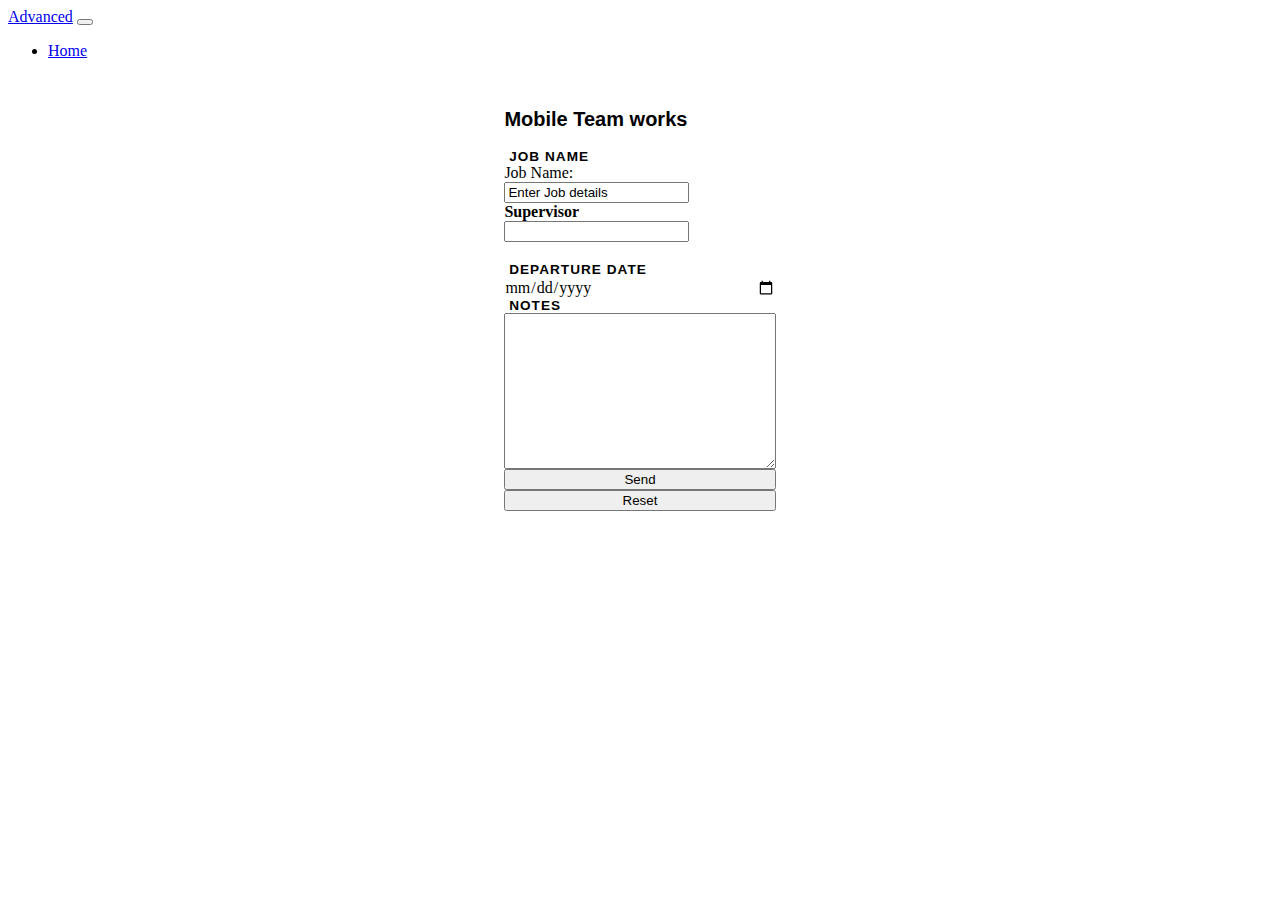
==== index.html @ d666b47c "add initial commit" ====
<!DOCTYPE html>
<html lang="en">
<head>
    <meta charset="UTF-8">
    <meta name="viewport" content="width=device-width, initial-scale=1.0">
    <title>ADVANCED <U>STORE MANEGMENT</U></title>
    <link href="https://cdnjs.cloudflare.com/ajax/libs/font-awesome/6.4.2/css/all.min.css" ></link>
	<script src="https://ajax.googleapis.com/ajax/libs/jquery/3.6.4/jquery.min.js"></script>
  <link href="https://cdn.jsdelivr.net/npm/bootstrap@5.3.1/dist/css/bootstrap.min.css" rel="stylesheet" integrity="sha384-4bw+/aepP/YC94hEpVNVgiZdgIC5+VKNBQNGCHeKRQN+PtmoHDEXuppvnDJzQIu9" crossorigin="anonymous">
  
  <script src="https://cdn.jsdelivr.net/npm/bootstrap@5.3.1/dist/js/bootstrap.bundle.min.js" integrity="sha384-HwwvtgBNo3bZJJLYd8oVXjrBZt8cqVSpeBNS5n7C8IVInixGAoxmnlMuBnhbgrkm" crossorigin="anonymous"></script>

</head>
<style>
:root {
  --color-primary: var(--yellow-400);
  --color-primary-dark: var(--yellow-700);
  --color-primary-light: var(--yellow-100);
  --color-primary-xlight: #FEF9EC;
  
  --color-secondary: var(--orange-400);
  --color-secondary-dark: var(--orange-700);
  --color-secondary-light: var(--orange-100);
  
  --border-width: 2px;
}

.hidden {
  position: absolute;
  visibility: hidden;
}

.content-container {
  display: grid;
  gap: var(--spacing-xl);
  grid-template-columns: repeat(2, max-content);
  place-content: center;
  grid-auto-flow: dense;
/*   transform: rotate3d(1, 1, 1, -45deg); */
/*   scale: 1.2 1.1; */
}

@media screen and (max-width: 900px) {
  .content-container {
    grid-template-columns: 1fr;
    padding: var(--spacing-lg);
  }
  
  .card {
    width: 100%;
  }
  
  .card.mobile-order-3 {
    order: 3;
  }
}

.content-container > * {
  grid-row: span var(--row-span, 1);
}

.frame {
  position: relative;
  overflow: hidden;
}

.frame__bg {
  position: absolute;
  top: -31%;
  left: -25%;
  rotate: -10deg;
  fill: var(--color-primary-light);
  filter: url(#rounded) drop-shadow(1005px 0 0 var(--color-primary-light)) blur(0.5px);
  opacity: 0.15;
}

@media screen and (max-width: 900px) {
  .frame__bg {
    scale: 0.5;
    left: -150%;
    top: -95%;
  }
}

h1 {
  font-family: "Barlow Semi Condensed", sans-serif;
  font-weight: 800;
  font-style: italic;
  text-transform: uppercase;
  color: var(--title-color);
  text-shadow: 0.025em 0.025em 0 var(--color-primary), 0.05em 0.05em 2px var(--color-primary-light);
  letter-spacing: 0.1rem;
  transform: skewY(-10deg);
  font-size: clamp(4rem,7vw,800%);
  padding-top: var(--spacing-xl);
  margin-bottom: var(--spacing-xl);
  filter: url("#rounded");
}

@media screen and (max-width: 900px) {
  h1 {
    padding-top: 0;
    line-height: 1;
  }
}

.card {
  --dot-size: 2px;
  --dot-space: var(--spacing-lg);
  
  background:
		linear-gradient(90deg, #fff calc(var(--dot-space) - var(--dot-size)), transparent 1%) center,
		linear-gradient(#fff calc(var(--dot-space) - var(--dot-size)), transparent 1%) center,
		var(--gray-100);
	background-size: var(--dot-space) var(--dot-space);
/*   box-shadow: -4px 3px 10px 2px rgba(0,0,0,0.2), -3px 3px 0 var(--gray-100), -4px 12px 20px rgba(0,0,0,0.2); */
}

.card__body {
  padding: var(--spacing-lg);
}

.icon-flag {
  margin-right: var(--spacing-xs);
  vertical-align: baseline;
  font-size: 120%;
  padding: var(--spacing-xs);
  border-radius: var(--border-radius-inner);
/*   background-color: var(--gray-100); */
  color: var(--color-primary);
  background-color: var(--color-primary-light);
  width: var(--spacing-xl);
  height: var(--spacing-xl);
  display: inline-flex;
  place-items: center;
  place-content: center;
}


.icon-flag--blue {
  color: var(--blue-400) !important;
  background-color: var(--blue-100);
}

.icon-flag--purple {
  color: var(--purple-400) !important;
  background-color: var(--purple-100);
}

.icon-flag--red {
  color: var(--red-400) !important;
  background-color: var(--red-100);
}

.icon-flag--orange {
  color: var(--orange-400) !important;
  background-color: var(--orange-100);
}

.icon-flag--navy {
  color: var(--navy-400) !important;
  background-color: var(--navy-100);
}

.icon-flag--green {
  color: var(--green-400) !important;
  background-color: var(--green-100);
}

.icon-flag--yellow {
  color: var(--yellow-400) !important;
  background-color: var(--yellow-100);
}

.journal {
  display: flex;
  flex-direction: column;
  gap: var(--spacing-xl);
}

.journal-section {
  border: none;
  padding: 0;
  margin: 0;
  display: grid;
  gap: var(--spacing-lg);
}

.journal-section__label {
  font-family: "Inter", sans-serif;
  font-size: 1.25rem;
  display: flex;
  place-items: center;
  place-content: space-between;
  width: 100%;
  color: var(--text-color-dark);
  margin-bottom: var(--spacing-sm);
  padding: var(--spacing-md) 0;
  font-weight: bold;
}

.form-group {
  position: relative;
  display: flex;
  flex-direction: column;
  gap: var(--spacing-xs);
  padding-bottom: 0;
  border-radius: var(--border-radius-inner);
}

.form-group--currency::before {
  content: "\24";
  font-family: "Font Awesome 6 Pro";
  font-weight: bold;
  position: absolute;
  top: 0;
  bottom: 0;
  left: 0;
  aspect-ratio: 1/1;
  display: flex;
  place-items: center;
  place-content: center;
}

.form-group--currency .form-group__input {
  padding-left: var(--spacing-xl);
  text-align: right;
}

.form-group__label {
  font-family: "Barlow Semi Condensed", sans-serif;
  font-weight: 800;
  font-size: 85%;
  text-transform: uppercase; 
  letter-spacing: 0.075em;
  color: var(--text-color);
  padding-top: var(--spacing-sm);
}

.form-group__input {
  font-family: "Inter";
  font-size: 1rem;
  font-weight: 500;
  color: var(--text-color-dark);
  padding: var(--spacing-sm);
  width: 100%;
  background-color: var(--gray-100);
  border: none;
  border-bottom: var(--border);
  border-radius: var(--border-radius-inner) var(--border-radius-inner) 0 0;
}

::placeholder {
  color: var(--text-color-light);
  opacity: 1;
}

.form-group__input:hover {
  border-color: var(--gray-300);
}

.form-group__input:valid {
  background-color: transparent;
}

.form-group__input:focus {
  outline: none;
  border-color: var(--text-color);
}

.form-container {
  appearance: none;
  margin: 0;
  margin-top: var(--spacing-sm);
  padding: var(--spacing-sm);
  border: none;
  border-radius: var(--border-radius-inner);
  background-color: var(--gray-100);
}

.form-container__label {
  font-family: "Barlow Semi Condensed", sans-serif;
  font-weight: 800;
  font-size: 85%;
  text-transform: uppercase; 
  letter-spacing: 0.075em;
  color: var(--text-color);
  position: relative;
  translate: calc(var(--spacing-sm) * -1) calc(-50% - var(--spacing-xs));
  margin-top: var(--spacing-md)
}

.form-container__body {
  display: grid;
  gap: var(--spacing-lg);
  margin-top: calc(var(--spacing-md) * -1);
}

.flex {
  display: flex;
  gap: var(--spacing-md);
  list-style: none;
  margin: 0;
  padding: 0;
}

.flex--column {
  flex-direction: column;
}

.flex-grow {
  flex-grow: 1;
}

.table {
  width: 100%;
}

table {
   border-collapse: collapse;
}

.table th {
  font-family: "Barlow Semi Condensed", sans-serif;
  font-weight: 800;
  font-size: 85%;
  text-transform: uppercase; 
  letter-spacing: 0.075em;
  color: var(--text-color);
  text-align: left;
  padding: var(--spacing-xs) var(--spacing-sm);
  padding-bottom: 0;
}

.u-text-align-right {
  text-align: right !important;
}

.table td {
  font-family: "Inter", sans-serif;
  font-size: 1rem;
  font-weight: 500;
  color: var(--text-color);
  padding: var(--spacing-xs) var(--spacing-sm);
}

.table td:first-child {
  width: 40%;
}

.table input {
  width: 100%;
  min-width: 0;
}

.table tfoot th {
  font-family: "Inter", dans-serif;
  font-size: 1rem;
  font-weight: bold;
  font-style: normal;
  color: var(--text-color-dark);
  text-transform: none;
  letter-spacing: 0;
  padding: var(--spacing-sm);
}

.table tfoot td {
  font-weight: bold;
  color: var(--text-color-dark);
}

.table tfoot th,
.table tfoot td {
  border-top: var(--border);
  min-height: var(--spacing-xl);
}

@media screen and (max-width: 900px) {
  .table table {
    display: grid;
  }
  
  .table thead {
    display: none;
    visibility: hidden;
  }
  
  .table tbody {
    display: grid;
    gap: var(--spacing-lg);
  }
  
  .table tfoot {
    display: grid;
    margin-top: var(--spacing-lg);
  }
  
  .table tr {
    display: grid;
  }
  
  .table .table__mobile-header {
    width: 100% !important;
    font-family: "Barlow Semi Condensed", sans-serif;
    font-weight: 800;
    font-size: 85%;
    text-transform: uppercase; 
    letter-spacing: 0.075em;
    color: var(--text-color);
    text-align: left;
    padding: var(--spacing-xs) var(--spacing-sm);
    padding-bottom: 0;
  }
  
  .table td[data-mobile-label] {
    display: grid;
    grid-auto-flow: column;
    grid-auto-columns: 1fr;
    align-items: center;
  }
  
  .table td::before {
    content: attr(data-mobile-label);
  }
  
  .table tfoot td {
    border-top: none;
  }
  
  .table tfoot td::before {
    font-weight: normal;
  }
}

</style>
<body>

  <nav class="navbar navbar-expand-lg bg-light border-bottom border-body">
    <div class="container-fluid">
      <a class="navbar-brand" href="home.html">Advanced</a>
      <button class="navbar-toggler" type="button" data-bs-toggle="collapse" data-bs-target="#navbarScroll" aria-controls="navbarScroll" aria-expanded="false" aria-label="Toggle navigation">
        <span class="navbar-toggler-icon"></span>
      </button>
      <div class="collapse navbar-collapse" id="navbarScroll">
        <ul class="navbar-nav me-auto my-2 my-lg-0 navbar-nav-scroll" style="--bs-scroll-height: 100px;">
          <li class="nav-item">
            <a class="nav-link active" aria-current="page" href="home.html">Home</a>
          </li>
          
        
      </div>
    </div>
  </nav>
  
  
  <svg class="hidden">
  <defs>
    <filter id="rounded">
          <feGaussianBlur in="SourceGraphic" stdDeviation="0.75" result="blur"></feGaussianBlur>
          <feColorMatrix in="blur" mode="matrix" values="1 0 0 0 0  0 1 0 0 0  0 0 1 0 0  0 0 0 19 -9" result="goo"></feColorMatrix>
          <feComposite in="SourceGraphic" in2="goo" operator="atop"></feComposite>
        </filter>
  </defs>
</svg>

<header class="header">
  <div class="frame">
    <svg class="frame__bg" xmlns:dc="http://purl.org/dc/elements/1.1/" xmlns:cc="http://creativecommons.org/ns#" xmlns:rdf="http://www.w3.org/1999/02/22-rdf-syntax-ns#" xmlns:svg="http://www.w3.org/2000/svg" xmlns="http://www.w3.org/2000/svg" xmlns:sodipodi="http://sodipodi.sourceforge.net/DTD/sodipodi-0.dtd" xmlns:inkscape="http://www.inkscape.org/namespaces/inkscape" id="svg2" version="1.1" inkscape:version="0.91 r13725" width="1080" height="1080" viewBox="0 0 1080 1080" sodipodi:docname="Tire Tracks.svg" inkscape:export-filename="Tire Tracks.png" inkscape:export-xdpi="90" inkscape:export-ydpi="90">
  <metadata id="metadata8">
    <rdf:RDF>
      <cc:Work rdf:about="">
        <dc:format>image/svg+xml</dc:format>
        <dc:type rdf:resource="http://purl.org/dc/dcmitype/StillImage"/>
        <dc:title/>
      </cc:Work>
    </rdf:RDF>
  </metadata>
  <defs id="defs6"/>
  <sodipodi:namedview pagecolor="#ffffff" bordercolor="#666666" borderopacity="1" objecttolerance="10" gridtolerance="10" guidetolerance="10" inkscape:pageopacity="0" inkscape:pageshadow="2" inkscape:window-width="1366" inkscape:window-height="715" id="namedview4" showgrid="false" inkscape:zoom="0.52685185" inkscape:cx="540" inkscape:cy="540" inkscape:window-x="-8" inkscape:window-y="-8" inkscape:window-maximized="1" inkscape:current-layer="svg2"/>
 
   
    <ul class="tag-container">
        
      </ul>
    
  </div>
  <p class="lead-text lead-text--inverse" style="padding-top: var(--spacing-md);"><span class="icon scroll-symbol"></span></p>
</header>
<section class="content-container">
  
  <div class="card">
    <div class="card__body">
      <div class="journal">
        <fieldset class="journal-section">
          <legend class="journal-section__label">Mobile Team works</legend>
          <div class="form-group">
            <br>
            <label for="tripName" class="form-group__label">
              <i class="fa-duotone fa-notebook icon-flag"></i>
              Job Name
            </label>


            <form action="mailto:tsusantha1111@gmail.com" method="post" enctype="text/plain">
                Job Name:<br>
                <input   type="text" id="tripName" class="" value="" placeholder="Enter Job details" required><br>
                <b>Supervisor</b><br>
                <input type="text" name="mail"><br>
                <br>
                <label for="departDate" class="form-group__label">
                    <i class="fa-duotone fa-house-person-leave icon-flag"></i>
                    Departure Date
                  </label>
                  <input type="date" id="departDate" class="form-group__input" value="" required>
                </div>
                <div class="form-group">
                
                </div>
                <label for="notes" class="form-group__label ">
                    <i class="fa-duotone fa-pen-clip icon-flag"></i>
                    Notes
                  </label>
                  <textarea name="notes" id="notes" cols="30" rows="10" class="" required></textarea>

               
                <input type="submit" value="Send">
                <input type="reset" value="Reset">
                </form>
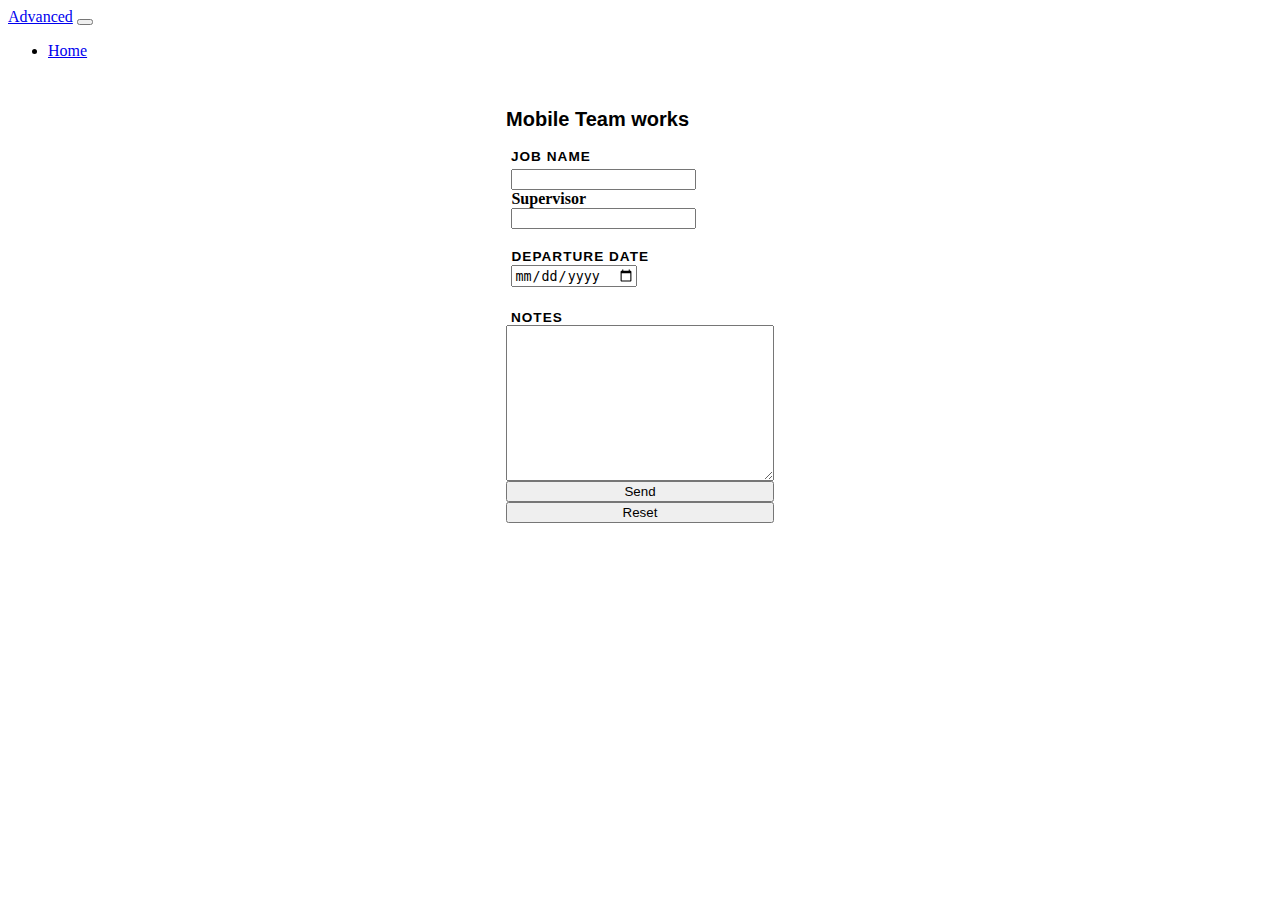
==== commit 4165f777: "add initial commit" ====
--- a/index.html
+++ b/index.html
@@ -432,6 +432,9 @@
   }
 }
 
+.form1{
+  padding: 2%;
+}
 </style>
 <body>
 
@@ -477,6 +480,9 @@
   </metadata>
   <defs id="defs6"/>
   <sodipodi:namedview pagecolor="#ffffff" bordercolor="#666666" borderopacity="1" objecttolerance="10" gridtolerance="10" guidetolerance="10" inkscape:pageopacity="0" inkscape:pageshadow="2" inkscape:window-width="1366" inkscape:window-height="715" id="namedview4" showgrid="false" inkscape:zoom="0.52685185" inkscape:cx="540" inkscape:cy="540" inkscape:window-x="-8" inkscape:window-y="-8" inkscape:window-maximized="1" inkscape:current-layer="svg2"/>
+  <path d="m 32.15085,681.99001 c -0.084,-0.0182 -0.4041,-0.0889 -0.7118,-0.15672 -0.3077,-0.0679 -0.8891,-0.41314 -1.2921,-0.76726 -1.1036,-0.96992 -1.5821,-2.07111 -1.6774,-3.86012 -0.1175,-2.20746 4.2875,-41.17235 4.8764,-43.13382 1.327,-4.4202 3.2322,-6.47206 6.5936,-7.10125 1.4787,-0.2768 57.9733,-3.51068 58.6702,-3.35843 2.7075,0.59152 3.887,2.01626 4.3721,5.28104 0.1728,1.16307 0.1775,2.04307 0.017,3.27329 -1.8739,14.39567 -5.6184,42.84662 -5.7928,44.01419 -0.301,2.01428 -0.9294,3.66 -1.658,4.34177 -0.3229,0.30214 -1.0681,0.70982 -1.656,0.90595 -0.974,0.32496 -2.1502,0.35267 -13.2544,0.31225 -12.1001,-0.044 -12.1919,-0.0475 -13.1071,-0.49596 -0.6105,-0.29918 -1.1462,-0.78806 -1.5872,-1.4485 -0.8443,-1.26455 -0.8483,-1.73681 -0.059,-6.91461 4.2007,-27.57009 5.351,-35.59906 5.1945,-36.25821 -0.2577,-1.08548 -1.2359,-1.64686 -2.8695,-1.64686 -2.03,0 -3.3719,0.88232 -3.9614,2.60463 -0.1668,0.48758 -5.9665,35.96902 -6.5606,40.13701 -0.2843,1.99455 -0.8526,3.0834 -1.9027,3.64553 -0.8398,0.44957 -0.9687,0.45547 -12.1651,0.55689 -6.224,0.0564 -11.3849,0.0875 -11.4687,0.0692 z m 77.2089,0 c -0.084,-0.0182 -0.4041,-0.0889 -0.7118,-0.15672 -0.3077,-0.0679 -0.8891,-0.41314 -1.292,-0.76726 -1.1036,-0.96992 -1.5822,-2.07111 -1.6774,-3.86012 -0.1176,-2.20746 4.2874,-41.17235 4.8763,-43.13382 1.3439,-4.47632 3.2829,-6.53055 6.7088,-7.10714 1.6624,-0.2798 57.8887,-3.49782 58.559,-3.35154 2.7512,0.60043 3.9448,2.08796 4.3743,5.45165 0.2104,1.6473 0.1137,2.5049 -2.6671,23.64385 -1.5871,12.064 -2.9887,22.62642 -3.1149,23.47202 -0.4733,3.17301 -1.373,4.60037 -3.3062,5.24529 -0.9843,0.32832 -2.1172,0.35477 -13.2531,0.30928 -13.0604,-0.0534 -12.9711,-0.0463 -14.1057,-1.10568 -0.7417,-0.69258 -1.2628,-1.87729 -1.2628,-2.87117 0,-0.49421 0.2727,-2.68878 0.6061,-4.87682 4.2008,-27.57009 5.351,-35.59908 5.1945,-36.25821 -0.2577,-1.08548 -1.2359,-1.64686 -2.8695,-1.64686 -2.03,0 -3.3719,0.88232 -3.9613,2.60463 -0.1892,0.5528 -6.1781,37.27691 -6.5367,40.08324 -0.2473,1.93583 -0.8717,3.13455 -1.9266,3.69929 -0.8398,0.44958 -0.9688,0.45548 -12.1652,0.5569 -6.2239,0.0564 -11.3848,0.0875 -11.4687,0.0692 z m 77.209,0 c -0.084,-0.0182 -0.4042,-0.0889 -0.7118,-0.15672 -0.3077,-0.0679 -0.8892,-0.41314 -1.2921,-0.76726 -1.1036,-0.96992 -1.5821,-2.07111 -1.6774,-3.86012 -0.1176,-2.20746 4.2874,-41.17235 4.8763,-43.13382 1.3524,-4.50481 3.4769,-6.69749 6.955,-7.1784 1.8295,-0.25296 57.7632,-3.40047 58.3092,-3.28119 2.7557,0.60198 3.9482,2.08723 4.378,5.45256 0.2104,1.6473 0.1136,2.5049 -2.6672,23.64385 -1.587,12.064 -2.9887,22.62642 -3.1148,23.47202 -0.4734,3.17301 -1.3731,4.60037 -3.3063,5.24529 -0.9842,0.32832 -2.1172,0.35477 -13.253,0.30928 -13.0605,-0.0534 -12.9712,-0.0463 -14.1057,-1.10568 -0.7309,-0.68244 -1.2629,-1.87276 -1.2629,-2.82581 0,-0.46928 1.3436,-9.76694 2.9857,-20.66152 2.2458,-14.89956 2.9436,-19.98436 2.816,-20.51887 -0.2593,-1.08563 -1.2376,-1.64686 -2.8706,-1.64686 -2.03,0 -3.3719,0.88232 -3.9613,2.60463 -0.1892,0.5528 -6.178,37.27691 -6.5366,40.08324 -0.2474,1.93583 -0.8717,3.13455 -1.9267,3.69929 -0.8398,0.44958 -0.9687,0.45548 -12.1651,0.5569 -6.224,0.0564 -11.3849,0.0875 -11.4687,0.0692 z m 77.2089,0 c -0.084,-0.0182 -0.4041,-0.0889 -0.7118,-0.15672 -0.3077,-0.0679 -0.8891,-0.41314 -1.2921,-0.76726 -1.1036,-0.96992 -1.5821,-2.07111 -1.6774,-3.86012 -0.1175,-2.20746 4.2875,-41.17235 4.8763,-43.13382 1.3439,-4.47629 3.2828,-6.53035 6.7088,-7.10724 1.6696,-0.28114 57.882,-3.49951 58.5549,-3.35249 2.7563,0.60222 3.9487,2.08714 4.3785,5.45268 0.2104,1.64732 0.1136,2.50492 -2.6672,23.64387 -1.587,12.064 -2.9887,22.62641 -3.1148,23.47202 -0.4733,3.17301 -1.3731,4.60037 -3.3062,5.24529 -0.9843,0.32832 -2.1172,0.35477 -13.2531,0.30928 -13.0604,-0.0534 -12.9711,-0.0463 -14.1057,-1.10568 -0.7309,-0.68244 -1.2629,-1.87276 -1.2629,-2.82581 0,-0.46928 1.3436,-9.76696 2.9857,-20.66152 2.2458,-14.89958 2.9436,-19.98438 2.816,-20.51887 -0.2593,-1.08563 -1.2375,-1.64686 -2.8705,-1.64686 -2.03,0 -3.3719,0.88232 -3.9614,2.60463 -0.1891,0.5528 -6.178,37.27691 -6.5366,40.08324 -0.2474,1.93583 -0.8717,3.13455 -1.9267,3.69929 -0.8398,0.44958 -0.9687,0.45548 -12.1651,0.5569 -6.224,0.0564 -11.3849,0.0875 -11.4687,0.0692 z m 77.2076,0 c -0.083,-0.0182 -0.4028,-0.0889 -0.7105,-0.15672 -0.3077,-0.0679 -0.8891,-0.41314 -1.292,-0.76726 -1.1036,-0.96992 -1.5822,-2.07111 -1.6775,-3.86012 -0.1175,-2.20746 4.2875,-41.17235 4.8764,-43.13382 1.327,-4.42012 3.2317,-6.47156 6.5936,-7.10145 1.4718,-0.27578 57.9785,-3.50909 58.6738,-3.35734 2.7031,0.59001 3.8837,2.01696 4.3686,5.28015 0.1728,1.16307 0.1774,2.04307 0.017,3.27329 -1.8739,14.39567 -5.6184,42.84662 -5.7929,44.01419 -0.4742,3.17375 -1.3735,4.60044 -3.3065,5.24529 -0.9836,0.32808 -2.1264,0.3552 -13.2618,0.31468 -12.1001,-0.044 -12.1919,-0.0475 -13.1071,-0.49596 -0.6165,-0.3021 -1.149,-0.79092 -1.6086,-1.47658 -0.662,-0.98759 -0.6833,-1.08107 -0.5841,-2.56245 0.057,-0.84561 1.4094,-10.16268 3.0061,-20.70458 2.1781,-14.38045 2.861,-19.34458 2.7344,-19.87771 -0.2576,-1.08546 -1.2358,-1.64686 -2.8694,-1.64686 -2.03,0 -3.372,0.88232 -3.9614,2.60463 -0.1891,0.5528 -6.178,37.27691 -6.5366,40.08324 -0.2474,1.93583 -0.8717,3.13455 -1.9267,3.69929 -0.8269,0.44267 -1.0445,0.45574 -8.4263,0.50653 -4.1676,0.0286 -9.2606,0.0748 -11.3176,0.1025 -2.0571,0.0277 -3.8081,0.0354 -3.8912,0.017 z m 77.2103,0 c -0.084,-0.0182 -0.4041,-0.0889 -0.7119,-0.15672 -0.3076,-0.0679 -0.8891,-0.41314 -1.292,-0.76726 -1.1036,-0.96992 -1.5821,-2.07111 -1.6774,-3.86012 -0.1176,-2.20746 4.2874,-41.17235 4.8763,-43.13382 1.3439,-4.4764 3.2834,-6.53102 6.7088,-7.10696 1.6707,-0.28089 57.8835,-3.49941 58.5554,-3.35263 2.7556,0.60198 3.9482,2.08723 4.378,5.45256 0.2103,1.6473 0.1136,2.5049 -2.6672,23.64385 -1.587,12.064 -2.9887,22.62642 -3.1148,23.47202 -0.4734,3.17301 -1.3731,4.60037 -3.3063,5.24529 -0.9842,0.32832 -2.1172,0.35477 -13.253,0.30928 -13.0605,-0.0534 -12.9712,-0.0463 -14.1057,-1.10568 -0.735,-0.68623 -1.2629,-1.87445 -1.2629,-2.84251 0,-0.73477 1.5856,-11.54377 5.0169,-34.20072 0.9614,-6.34785 0.9858,-6.58637 0.7397,-7.22601 -0.3436,-0.89301 -1.3502,-1.38216 -2.8464,-1.38306 -2.0073,-0.002 -3.3533,0.88827 -3.9404,2.60389 -0.1669,0.48756 -5.9665,35.969 -6.5606,40.13699 -0.2843,1.99455 -0.8526,3.0834 -1.9027,3.64553 -0.8398,0.44957 -0.9688,0.45547 -12.1651,0.55689 -6.224,0.0564 -11.3849,0.0875 -11.4687,0.0692 z m 77.2076,0 c -0.083,-0.0182 -0.4028,-0.0889 -0.7105,-0.15672 -0.3077,-0.0679 -0.8891,-0.41314 -1.2921,-0.76726 -1.1036,-0.96992 -1.5821,-2.07111 -1.6774,-3.86012 -0.1176,-2.20746 4.2875,-41.17235 4.8763,-43.13382 1.327,-4.42012 3.2318,-6.47156 6.5936,-7.10145 1.4719,-0.27578 57.9786,-3.50909 58.6739,-3.35734 2.703,0.59001 3.8836,2.01696 4.3685,5.28015 0.1728,1.16307 0.1775,2.04307 0.017,3.27329 -1.8738,14.39567 -5.6184,42.84662 -5.7928,44.01419 -0.4742,3.17375 -1.3736,4.60044 -3.3066,5.24529 -0.9835,0.32808 -2.1263,0.3552 -13.2617,0.31468 -12.1001,-0.044 -12.192,-0.0475 -13.1071,-0.49596 -0.6106,-0.29918 -1.1463,-0.78806 -1.5872,-1.4485 -0.8443,-1.26455 -0.8484,-1.73681 -0.059,-6.91461 4.2008,-27.57009 5.3511,-35.59908 5.1946,-36.25821 -0.2578,-1.08548 -1.2359,-1.64686 -2.8696,-1.64686 -2.03,0 -3.3719,0.88232 -3.9613,2.60463 -0.1892,0.5528 -6.178,37.27691 -6.5367,40.08324 -0.2473,1.93583 -0.8717,3.13455 -1.9266,3.69929 -0.8269,0.44267 -1.0445,0.45574 -8.4263,0.50653 -4.1677,0.0286 -9.2606,0.0748 -11.3177,0.1025 -2.057,0.0277 -3.808,0.0354 -3.8911,0.017 z m 77.2089,0 c -0.083,-0.0182 -0.4028,-0.0889 -0.7105,-0.15672 -0.3077,-0.0679 -0.8891,-0.41314 -1.292,-0.76726 -1.1037,-0.96992 -1.5822,-2.07111 -1.6775,-3.86012 -0.1175,-2.20746 4.2875,-41.17235 4.8764,-43.13382 1.3439,-4.4764 3.2834,-6.53102 6.7088,-7.10696 1.6706,-0.28089 57.8835,-3.49941 58.5554,-3.35263 2.707,0.59138 3.8867,2.01633 4.3717,5.28095 0.1729,1.16307 0.1775,2.04307 0.017,3.27329 -1.8739,14.39567 -5.6184,42.84662 -5.7929,44.01419 -0.4742,3.17375 -1.3735,4.60044 -3.3066,5.24529 -0.9835,0.32808 -2.1263,0.3552 -13.2617,0.31468 -12.1001,-0.044 -12.192,-0.0475 -13.1071,-0.49596 -1.2668,-0.62078 -2.2528,-2.10057 -2.2528,-3.38117 0,-0.51467 1.3437,-9.84438 2.986,-20.73268 2.2485,-14.90713 2.944,-19.9724 2.816,-20.50747 -0.2598,-1.08566 -1.2381,-1.64686 -2.8708,-1.64686 -2.03,0 -3.372,0.88232 -3.9614,2.60463 -0.1892,0.5528 -6.178,37.27691 -6.5366,40.08324 -0.2474,1.93583 -0.8717,3.13455 -1.9267,3.69929 -0.8269,0.44267 -1.0445,0.45574 -8.4263,0.50653 -4.1677,0.0286 -9.2606,0.0748 -11.3176,0.1025 -2.0571,0.0277 -3.8081,0.0354 -3.8912,0.017 z m 77.2103,0 c -0.084,-0.0182 -0.4042,-0.0889 -0.7119,-0.15672 -0.3077,-0.0679 -0.8891,-0.41314 -1.292,-0.76726 -1.1036,-0.96992 -1.5821,-2.07111 -1.6774,-3.86012 -0.1176,-2.20746 4.2874,-41.17235 4.8763,-43.13382 1.327,-4.4202 3.2322,-6.47206 6.5936,-7.10125 1.4787,-0.2768 57.9734,-3.51068 58.6702,-3.35843 2.7075,0.59152 3.8871,2.01626 4.3722,5.28104 0.1728,1.16307 0.1774,2.04307 0.017,3.27329 -1.8739,14.39567 -5.6184,42.84662 -5.7928,44.01419 -0.301,2.01428 -0.9294,3.66 -1.658,4.34177 -0.3229,0.30214 -1.068,0.70982 -1.656,0.90595 -0.9741,0.32496 -2.1502,0.35267 -13.2544,0.31225 -12.1001,-0.044 -12.1919,-0.0475 -13.1071,-0.49596 -0.6105,-0.29918 -1.1462,-0.78806 -1.5871,-1.4485 -0.8444,-1.26455 -0.8484,-1.73681 -0.059,-6.91461 4.2008,-27.57009 5.351,-35.59906 5.1945,-36.25821 -0.2577,-1.08548 -1.2359,-1.64686 -2.8695,-1.64686 -2.03,0 -3.3719,0.88232 -3.9614,2.60463 -0.1668,0.48758 -5.9665,35.96902 -6.5606,40.13701 -0.2843,1.99455 -0.8526,3.0834 -1.9027,3.64553 -0.8398,0.44957 -0.9687,0.45547 -12.1651,0.55689 -6.2239,0.0564 -11.3849,0.0875 -11.4687,0.0692 z m 77.2089,0 c -0.084,-0.0182 -0.4041,-0.0889 -0.7118,-0.15672 -0.3077,-0.0679 -0.8892,-0.41314 -1.2921,-0.76726 -1.1036,-0.96992 -1.5821,-2.07111 -1.6774,-3.86012 -0.1176,-2.20746 4.2875,-41.17235 4.8763,-43.13382 1.3439,-4.47632 3.283,-6.53055 6.7088,-7.10714 1.6624,-0.2798 57.8887,-3.49782 58.559,-3.35154 2.7512,0.60043 3.9448,2.08796 4.3744,5.45165 0.2104,1.6473 0.1136,2.5049 -2.6672,23.64385 -1.587,12.064 -2.9887,22.62642 -3.1148,23.47202 -0.4734,3.17301 -1.3731,4.60037 -3.3063,5.24529 -0.9842,0.32832 -2.1172,0.35477 -13.253,0.30928 -13.0605,-0.0534 -12.9711,-0.0463 -14.1057,-1.10568 -0.7418,-0.69258 -1.2629,-1.87729 -1.2629,-2.87117 0,-0.49421 0.2728,-2.68878 0.6062,-4.87682 4.2007,-27.57009 5.351,-35.59908 5.1945,-36.25821 -0.2577,-1.08548 -1.2359,-1.64686 -2.8695,-1.64686 -2.03,0 -3.372,0.88232 -3.9614,2.60463 -0.1892,0.5528 -6.178,37.27691 -6.5366,40.08324 -0.2474,1.93583 -0.8717,3.13455 -1.9267,3.69929 -0.8398,0.44958 -0.9687,0.45548 -12.1651,0.5569 -6.224,0.0564 -11.3849,0.0875 -11.4687,0.0692 z m 77.2089,0 c -0.084,-0.0182 -0.4041,-0.0889 -0.7118,-0.15672 -0.3077,-0.0679 -0.8891,-0.41314 -1.292,-0.76726 -1.1037,-0.96992 -1.5822,-2.07111 -1.6775,-3.86012 -0.1175,-2.20746 4.2875,-41.17235 4.8764,-43.13382 1.3524,-4.50481 3.4768,-6.69749 6.9549,-7.1784 1.8295,-0.25296 57.7632,-3.40047 58.3092,-3.28119 2.7557,0.60198 3.9482,2.08723 4.378,5.45256 0.2104,1.6473 0.1136,2.5049 -2.6672,23.64385 -1.587,12.064 -2.9887,22.62642 -3.1148,23.47202 -0.4733,3.17301 -1.3731,4.60037 -3.3062,5.24529 -0.9843,0.32832 -2.1172,0.35477 -13.2531,0.30928 -13.0604,-0.0534 -12.9711,-0.0463 -14.1057,-1.10568 -0.7309,-0.68244 -1.2628,-1.87276 -1.2628,-2.82581 0,-0.46928 1.3435,-9.76694 2.9856,-20.66152 2.2458,-14.89956 2.9436,-19.98436 2.816,-20.51887 -0.2593,-1.08563 -1.2375,-1.64686 -2.8705,-1.64686 -2.03,0 -3.3719,0.88232 -3.9614,2.60463 -0.1891,0.5528 -6.178,37.27691 -6.5366,40.08324 -0.2474,1.93583 -0.8717,3.13455 -1.9266,3.69929 -0.8399,0.44958 -0.9688,0.45548 -12.1652,0.5569 -6.224,0.0564 -11.3849,0.0875 -11.4687,0.0692 z m 77.2089,0 c -0.084,-0.0182 -0.4041,-0.0889 -0.7118,-0.15672 -0.3077,-0.0679 -0.8891,-0.41314 -1.292,-0.76726 -1.1036,-0.96992 -1.5822,-2.07111 -1.6774,-3.86012 -0.1176,-2.20746 4.2874,-41.17235 4.8763,-43.13382 1.3438,-4.47629 3.2827,-6.53035 6.7088,-7.10724 1.6695,-0.28114 57.882,-3.49951 58.5549,-3.35249 2.7562,0.60222 3.9486,2.08714 4.3785,5.45268 0.2103,1.64732 0.1136,2.50492 -2.6672,23.64387 -1.587,12.064 -2.9887,22.62641 -3.1149,23.47202 -0.4733,3.17301 -1.373,4.60037 -3.3062,5.24529 -0.9843,0.32832 -2.1172,0.35477 -13.2531,0.30928 -13.0604,-0.0534 -12.9711,-0.0463 -14.1057,-1.10568 -0.7308,-0.68244 -1.2628,-1.87276 -1.2628,-2.82581 0,-0.46928 1.3435,-9.76696 2.9856,-20.66152 2.2458,-14.89958 2.9437,-19.98438 2.816,-20.51887 -0.2592,-1.08563 -1.2375,-1.64686 -2.8705,-1.64686 -2.03,0 -3.3719,0.88232 -3.9613,2.60463 -0.1892,0.5528 -6.1781,37.27691 -6.5367,40.08324 -0.2473,1.93583 -0.8717,3.13455 -1.9266,3.69929 -0.8398,0.44958 -0.9688,0.45548 -12.1652,0.5569 -6.2239,0.0564 -11.3848,0.0875 -11.4687,0.0692 z m 77.2077,0 c -0.083,-0.0182 -0.4028,-0.0889 -0.7105,-0.15672 -0.3077,-0.0679 -0.8892,-0.41314 -1.2921,-0.76726 -1.1036,-0.96992 -1.5821,-2.07111 -1.6774,-3.86012 -0.1176,-2.20746 4.2875,-41.17235 4.8763,-43.13382 1.327,-4.42012 3.2317,-6.47156 6.5936,-7.10145 1.4719,-0.27578 57.97855,-3.50909 58.67385,-3.35734 2.703,0.59001 3.8836,2.01696 4.3685,5.28015 0.1728,1.16307 0.1775,2.04307 0.017,3.27329 -1.8739,14.39567 -5.6184,42.84662 -5.7928,44.01419 -0.4742,3.17375 -1.3736,4.60044 -3.3066,5.24529 -0.9835,0.32808 -2.1264,0.3552 -13.2618,0.31468 -12.10005,-0.044 -12.19185,-0.0475 -13.10695,-0.49596 -0.6165,-0.3021 -1.1491,-0.79092 -1.6087,-1.47658 -0.662,-0.98759 -0.6833,-1.08107 -0.5841,-2.56245 0.057,-0.84561 1.4094,-10.16268 3.0061,-20.70458 2.1781,-14.38045 2.861,-19.34458 2.7345,-19.87771 -0.2576,-1.08546 -1.2358,-1.64686 -2.8695,-1.64686 -2.03,0 -3.3719,0.88232 -3.9613,2.60463 -0.1892,0.5528 -6.1781,37.27691 -6.5367,40.08324 -0.2473,1.93583 -0.8717,3.13455 -1.9266,3.69929 -0.8269,0.44267 -1.0445,0.45574 -8.4264,0.50653 -4.1676,0.0286 -9.2605,0.0748 -11.3176,0.1025 -2.057,0.0277 -3.808,0.0354 -3.8912,0.017 z m 77.21065,0 c -0.084,-0.0182 -0.4046,-0.0889 -0.7123,-0.15672 -0.3077,-0.0679 -0.8891,-0.41314 -1.2921,-0.76726 -1.1036,-0.96992 -1.5821,-2.07111 -1.6774,-3.86012 -0.1175,-2.20746 4.2875,-41.17235 4.8763,-43.13382 1.076,-3.58403 2.7619,-5.84609 4.9596,-6.65471 1.1404,-0.41962 2.7232,-0.60736 7.9777,-0.94637 l 1.9968,-0.12882 0,27.78463 0,27.78465 -7.9879,0.0559 c -4.3933,0.0308 -8.0566,0.0409 -8.1407,0.0226 z M 43.46005,615.51431 c -0.8136,-0.33448 -0.962,-0.7407 -0.8851,-2.42366 0.069,-1.50164 0.1409,-1.71782 1.1847,-3.54007 2.369,-4.13611 4.5001,-6.8312 6.4897,-8.20712 0.8107,-0.56062 7.494,-3.54062 30.1839,-13.45843 36.9571,-16.15411 48.8067,-21.25811 50.1745,-21.61193 2.2783,-0.58932 5.5369,-0.67944 14.2137,-0.39302 4.2918,0.14168 12.5033,0.27176 18.2479,0.28908 10.3918,0.0313 10.4491,0.0338 11.3016,0.48999 2.0096,1.07531 1.971,2.75365 -0.088,3.8193 -0.3401,0.17602 -10.8819,4.85073 -23.4264,10.38824 -12.5444,5.53751 -23.3609,10.34711 -24.0368,10.68801 -2.0247,1.0213 -3.7659,2.37055 -6.1502,4.76584 -2.5502,2.56188 -4.6772,5.3216 -7.0053,9.08893 -1.7825,2.88444 -3.8922,5.20424 -5.4052,5.94355 -0.5214,0.25479 -1.5352,0.60057 -2.2528,0.76841 -0.9059,0.2119 -10.2557,0.77396 -30.5908,1.83896 -16.1074,0.84358 -29.7931,1.57687 -30.4126,1.62952 -0.6195,0.0526 -1.3139,0.0187 -1.5431,-0.0756 z m 77.209,-0.002 c -0.8129,-0.33014 -0.9621,-0.73818 -0.8852,-2.4216 0.069,-1.50164 0.141,-1.71782 1.1847,-3.54007 2.3725,-4.1421 4.5,-6.83114 6.498,-8.21279 0.8449,-0.58431 5.103,-2.48444 28.5373,-12.73456 36.949,-16.16143 50.4286,-21.97057 51.8139,-22.32963 2.2757,-0.58981 5.5335,-0.68001 14.2127,-0.39352 4.2917,0.14167 12.5032,0.27176 18.2478,0.28907 10.3918,0.0313 10.4491,0.0338 11.3016,0.48999 2.0029,1.07174 1.9709,2.75375 -0.073,3.81148 -0.3317,0.17173 -10.8736,4.8465 -23.4263,10.38836 -12.5527,5.54187 -23.3761,10.355 -24.0519,10.69583 -2.0245,1.02098 -3.7658,2.37028 -6.1503,4.76573 -2.5445,2.55622 -4.6694,5.31144 -7.0053,9.08353 -2.6834,4.33312 -4.9255,6.23332 -8.0457,6.81856 -0.617,0.11575 -14.2084,0.8977 -30.2031,1.73769 -15.9947,0.84001 -29.6343,1.57089 -30.3101,1.62422 -0.6759,0.0533 -1.4163,0.0208 -1.6455,-0.0723 z m 77.2089,0 c -0.8129,-0.33014 -0.9621,-0.73818 -0.8851,-2.4216 0.069,-1.50164 0.1409,-1.71782 1.1846,-3.54007 2.3752,-4.14684 4.5,-6.83109 6.5045,-8.21728 1.5976,-1.10472 78.0494,-34.46624 80.3447,-35.06029 2.2768,-0.58924 5.5361,-0.67934 14.2127,-0.39293 4.2917,0.14167 12.5033,0.27176 18.2479,0.28907 10.3918,0.0313 10.449,0.0338 11.3015,0.48999 2.0847,1.11546 1.9708,2.77514 -0.2678,3.90477 -0.4366,0.22033 -11.2078,4.99458 -23.936,10.60945 -12.7282,5.61487 -23.7407,10.57015 -24.4722,11.01171 -4.0217,2.42777 -8.1713,6.98739 -12.0304,13.219 -2.6833,4.33306 -4.9252,6.23307 -8.0456,6.81867 -0.617,0.11578 -14.2084,0.89787 -30.2032,1.73794 -15.9947,0.84007 -29.6343,1.57092 -30.3101,1.62413 -0.6758,0.0532 -1.4163,0.0205 -1.6455,-0.0726 z m 77.2089,0 c -0.8129,-0.33014 -0.962,-0.73818 -0.8851,-2.4216 0.069,-1.50164 0.1409,-1.71782 1.1847,-3.54007 2.3724,-4.1421 4.5,-6.83114 6.4979,-8.21279 0.8444,-0.58394 5.051,-2.46118 28.5373,-12.7351 36.797,-16.0966 50.4273,-21.97067 51.814,-22.32961 2.2766,-0.58931 5.5357,-0.67942 14.2126,-0.393 4.2918,0.14167 12.5033,0.27176 18.2479,0.28907 10.3918,0.0313 10.449,0.0338 11.3016,0.48999 2.0096,1.07531 1.971,2.75366 -0.088,3.81931 -0.3401,0.17601 -10.882,4.85072 -23.4264,10.38824 -12.5444,5.53751 -23.361,10.34711 -24.0368,10.68801 -2.0247,1.0213 -3.7659,2.37055 -6.1502,4.76584 -2.5446,2.55622 -4.6694,5.31143 -7.0054,9.08353 -2.6833,4.33306 -4.9252,6.23307 -8.0456,6.81867 -0.617,0.11578 -14.2084,0.89787 -30.2031,1.73794 -15.9948,0.84007 -29.6343,1.57092 -30.3102,1.62413 -0.6758,0.0532 -1.4163,0.0205 -1.6455,-0.0726 z m 77.209,0 c -0.8129,-0.33014 -0.9621,-0.73818 -0.8852,-2.4216 0.069,-1.50164 0.1409,-1.71782 1.1847,-3.54007 2.3719,-4.14108 4.5001,-6.83115 6.4965,-8.21181 0.8533,-0.59009 7.2218,-3.42261 34.1707,-15.19815 36.1406,-15.79189 44.7467,-19.49405 46.182,-19.86654 2.2747,-0.59027 5.5314,-0.68057 14.2127,-0.394 4.2917,0.14167 12.5032,0.27176 18.2478,0.28907 10.3918,0.0313 10.4491,0.0338 11.3016,0.48999 2.0096,1.07531 1.9711,2.75366 -0.088,3.81931 -0.3401,0.17601 -10.8819,4.85072 -23.4263,10.38824 -12.5444,5.53751 -23.361,10.34711 -24.0369,10.68801 -2.0247,1.0213 -3.7659,2.37055 -6.1502,4.76584 -2.5445,2.55622 -4.6694,5.31143 -7.0053,9.08353 -2.6834,4.33312 -4.9255,6.23332 -8.0457,6.81856 -0.617,0.11573 -14.2084,0.8977 -30.2031,1.73769 -15.9948,0.84001 -29.6343,1.57089 -30.3102,1.62422 -0.6758,0.0533 -1.4163,0.0208 -1.6454,-0.0723 z m 77.2089,0 c -0.8129,-0.33014 -0.9621,-0.73818 -0.8852,-2.4216 0.069,-1.50164 0.141,-1.71782 1.1847,-3.54007 2.3719,-4.14108 4.5001,-6.83115 6.4966,-8.21181 0.8533,-0.59009 7.2217,-3.42261 34.1706,-15.19815 36.1406,-15.79189 44.7467,-19.49405 46.182,-19.86654 2.2748,-0.59027 5.5315,-0.68057 14.2127,-0.394 4.2917,0.14167 12.5033,0.27176 18.2479,0.28907 10.3917,0.0313 10.449,0.0338 11.3015,0.48999 2.0096,1.07531 1.9711,2.75366 -0.088,3.81931 -0.34,0.17601 -10.8819,4.85072 -23.4263,10.38824 -12.5444,5.53751 -23.361,10.34711 -24.0368,10.68801 -4.1067,2.07147 -9.2526,7.41609 -12.7698,13.26284 -1.4449,2.40207 -3.1969,4.66068 -4.283,5.52178 -1.0842,0.85954 -2.7784,1.6269 -4.1633,1.88578 -0.6088,0.11382 -14.1935,0.89465 -30.1883,1.73522 -15.9947,0.84053 -29.6343,1.57168 -30.3101,1.62473 -0.6759,0.053 -1.4163,0.0203 -1.6455,-0.0728 z m 77.2089,0 c -0.8129,-0.33014 -0.962,-0.73818 -0.8851,-2.4216 0.069,-1.50164 0.1409,-1.71782 1.1847,-3.54007 2.3718,-4.14108 4.5,-6.83115 6.4965,-8.21181 0.856,-0.59196 7.4686,-3.5327 34.1707,-15.19623 37.4042,-16.33828 44.7515,-19.49945 46.182,-19.86959 2.2769,-0.58918 5.5363,-0.67928 14.2126,-0.39287 4.2917,0.14167 12.5033,0.27176 18.2479,0.28907 10.3918,0.0313 10.449,0.0338 11.3016,0.48999 2.0082,1.07461 1.971,2.75367 -0.085,3.81775 -0.3384,0.17518 -10.8802,4.85015 -23.4263,10.38883 -12.546,5.53869 -23.364,10.34899 -24.0398,10.68957 -2.0234,1.01965 -3.7651,2.36918 -6.1502,4.76525 -2.5446,2.55622 -4.6694,5.31143 -7.0054,9.08353 -2.6833,4.33306 -4.9252,6.23307 -8.0456,6.81867 -0.617,0.11578 -14.2084,0.89787 -30.2032,1.73794 -15.9947,0.84007 -29.6343,1.57092 -30.3101,1.62413 -0.6758,0.0532 -1.4163,0.0205 -1.6455,-0.0726 z m 77.2089,0.002 c -0.8136,-0.33448 -0.962,-0.7407 -0.8851,-2.42366 0.069,-1.50164 0.1409,-1.71782 1.1847,-3.54007 2.3725,-4.1421 4.5,-6.83113 6.4979,-8.21279 0.8453,-0.58455 5.1377,-2.49993 28.5373,-12.73418 37.359,-16.33961 50.4277,-21.97229 51.8129,-22.33171 2.2575,-0.5857 5.6897,-0.68104 14.1135,-0.39207 4.1216,0.1414 12.2861,0.27142 18.1433,0.28895 10.6035,0.0317 10.6532,0.0339 11.5064,0.49037 2.0096,1.07531 1.9711,2.75365 -0.088,3.8193 -0.3401,0.17602 -10.8819,4.85073 -23.4263,10.38824 -12.5444,5.53751 -23.361,10.34711 -24.0369,10.68801 -2.0247,1.0213 -3.7659,2.37055 -6.1502,4.76584 -2.5502,2.56186 -4.6772,5.3216 -7.0053,9.08893 -1.7825,2.88444 -3.8922,5.20422 -5.4052,5.94355 -0.5214,0.25479 -1.5352,0.60049 -2.2528,0.76824 -0.9051,0.21157 -10.2728,0.77489 -30.5908,1.83949 -16.1074,0.84399 -29.793,1.57733 -30.4126,1.6297 -0.6195,0.0523 -1.3139,0.018 -1.5431,-0.0761 z m 77.209,0 c -0.8137,-0.33448 -0.9621,-0.7407 -0.8852,-2.42366 0.069,-1.50164 0.141,-1.71782 1.1847,-3.54007 2.3691,-4.13611 4.5002,-6.8312 6.4897,-8.20712 0.8107,-0.56062 7.4941,-3.54062 30.184,-13.45843 36.9571,-16.15411 48.8066,-21.25811 50.1744,-21.61193 2.2783,-0.58932 5.537,-0.67944 14.2138,-0.39302 4.2917,0.14168 12.5033,0.27176 18.2478,0.28908 10.3918,0.0313 10.4491,0.0338 11.3016,0.48999 2.0096,1.07531 1.9711,2.75365 -0.088,3.8193 -0.34,0.17602 -10.8819,4.85073 -23.4263,10.38824 -12.5444,5.53751 -23.361,10.34711 -24.0368,10.68801 -2.0248,1.0213 -3.766,2.37055 -6.1503,4.76584 -2.5501,2.56186 -4.6772,5.3216 -7.0053,9.08893 -1.7825,2.88444 -3.8922,5.20422 -5.4052,5.94355 -0.5214,0.25479 -1.5351,0.60057 -2.2527,0.76841 -0.906,0.2119 -10.2558,0.77395 -30.5909,1.83894 -16.1074,0.8436 -29.793,1.57689 -30.4125,1.62954 -0.6195,0.0526 -1.3139,0.0187 -1.5431,-0.0756 z m 77.2089,-0.002 c -0.8129,-0.33014 -0.9621,-0.73818 -0.8851,-2.4216 0.068,-1.50164 0.1409,-1.71782 1.1846,-3.54007 2.3725,-4.1421 4.5001,-6.83114 6.498,-8.21279 0.8449,-0.58431 5.103,-2.48444 28.5373,-12.73456 36.949,-16.16143 50.4286,-21.97057 51.814,-22.32963 2.2756,-0.58981 5.5335,-0.68001 14.2126,-0.39352 4.2917,0.14167 12.5033,0.27176 18.2479,0.28907 10.3918,0.0313 10.449,0.0338 11.3015,0.48999 2.003,1.07174 1.9709,2.75375 -0.073,3.81148 -0.3318,0.17173 -10.8737,4.8465 -23.4264,10.38836 -12.5527,5.54187 -23.3761,10.355 -24.0519,10.69583 -2.0245,1.02098 -3.7658,2.37028 -6.1502,4.76573 -2.5446,2.55622 -4.6694,5.31143 -7.0054,9.08353 -2.6833,4.33312 -4.9255,6.23332 -8.0456,6.81856 -0.617,0.11573 -14.2084,0.8977 -30.2032,1.73769 -15.9947,0.84001 -29.6343,1.57089 -30.3101,1.62422 -0.6758,0.0533 -1.4163,0.0208 -1.6455,-0.0723 z m 77.2089,0 c -0.8129,-0.33014 -0.962,-0.73818 -0.8851,-2.4216 0.069,-1.50164 0.1409,-1.71782 1.1847,-3.54007 2.3752,-4.14684 4.4999,-6.83109 6.5045,-8.21728 1.5975,-1.10472 78.0493,-34.46624 80.3447,-35.06029 2.2768,-0.58924 5.536,-0.67934 14.2126,-0.39293 4.2918,0.14167 12.5033,0.27176 18.2479,0.28907 10.3918,0.0313 10.4491,0.0338 11.3016,0.48999 2.0846,1.11546 1.9708,2.77514 -0.2678,3.90477 -0.4367,0.22033 -11.2079,4.99458 -23.9361,10.60945 -12.7282,5.61487 -23.7407,10.57015 -24.4721,11.01171 -4.0218,2.42777 -8.1714,6.98739 -12.0304,13.219 -2.6833,4.33306 -4.9253,6.23307 -8.0457,6.81867 -0.617,0.11578 -14.2084,0.89787 -30.2031,1.73794 -15.9948,0.84007 -29.6343,1.57092 -30.3102,1.62413 -0.6758,0.0532 -1.4163,0.0205 -1.6455,-0.0726 z m 77.209,0 c -0.8129,-0.33014 -0.9621,-0.73818 -0.8852,-2.4216 0.069,-1.50164 0.1409,-1.71782 1.1847,-3.54007 2.3725,-4.1421 4.5,-6.83114 6.498,-8.21279 0.8444,-0.58394 5.0509,-2.46118 28.5373,-12.7351 36.797,-16.0966 50.4272,-21.97067 51.8139,-22.32961 2.2767,-0.58931 5.5358,-0.67942 14.2127,-0.393 4.2917,0.14167 12.50315,0.27176 18.24775,0.28907 10.3918,0.0313 10.4491,0.0338 11.3016,0.48999 2.0096,1.07531 1.9711,2.75366 -0.088,3.81931 -0.34,0.17601 -10.8819,4.85072 -23.4263,10.38824 -12.54435,5.53751 -23.36095,10.34711 -24.03685,10.68801 -2.0247,1.0213 -3.7659,2.37055 -6.1502,4.76584 -2.5445,2.55622 -4.6694,5.31143 -7.0053,9.08353 -2.6833,4.33306 -4.9252,6.23307 -8.0457,6.81867 -0.617,0.11578 -14.2084,0.89787 -30.2031,1.73794 -15.9947,0.84007 -29.6343,1.57092 -30.3101,1.62413 -0.6759,0.0532 -1.4163,0.0205 -1.6455,-0.0726 z m 77.2089,0 c -0.8129,-0.33014 -0.9621,-0.73818 -0.8851,-2.4216 0.068,-1.50164 0.1409,-1.71782 1.1846,-3.54007 2.3725,-4.14203 4.5001,-6.83114 6.4979,-8.21273 0.9003,-0.62259 10.8524,-5.02623 46.96915,-20.78313 26.6413,-11.62291 27.9757,-12.20162 28.1365,-12.20162 0.069,0 0.1257,5.38119 0.1257,11.95818 l 0,11.9582 -1.1776,0.80089 c -1.7273,1.17476 -5.6707,5.20352 -7.4811,7.64297 -0.8667,1.16784 -2.2912,3.27867 -3.1657,4.69073 -2.6833,4.33312 -4.9254,6.23332 -8.0456,6.81856 -0.617,0.11575 -14.2084,0.8977 -30.2032,1.73769 -15.99465,0.84001 -29.63425,1.57091 -30.31005,1.62422 -0.6758,0.0533 -1.4163,0.0208 -1.6455,-0.0723 z m 77.20885,0.009 c -0.8164,-0.34995 -0.9618,-0.74958 -0.8851,-2.43097 0.068,-1.50062 0.1416,-1.71905 1.1827,-3.54007 1.3823,-2.41824 3.3206,-5.2895 4.0046,-5.93274 l 0.5178,-0.48691 0,6.18561 0,6.18561 -1.4848,0.002 c -0.8166,0.002 -1.8073,0.0458 -2.2016,0.0991 -0.3942,0.0532 -0.9043,0.0164 -1.1335,-0.0818 z m -1019.17095,-20.8777 10e-5,-17.57839 11.9293,-5.19755 c 6.5612,-2.85864 12.6205,-5.37691 13.4653,-5.59614 2.2562,-0.58552 5.6893,-0.68085 14.1124,-0.39189 4.1216,0.14138 12.2861,0.2714 18.1434,0.28893 10.6035,0.0317 10.6532,0.0339 11.5063,0.49037 2.0096,1.07531 1.9711,2.75365 -0.088,3.8193 -0.34,0.17602 -10.8819,4.85073 -23.4263,10.38824 -12.5444,5.53751 -23.361,10.34711 -24.0368,10.68801 -2.0263,1.02206 -3.7669,2.37139 -6.148,4.76584 -2.5518,2.56616 -4.4269,4.98252 -6.8975,8.88866 -2.0296,3.20884 -3.2445,4.65935 -4.7082,5.62147 -1.0891,0.71588 -2.7785,1.39155 -3.4794,1.39155 -0.3581,0 -0.3731,-0.70953 -0.373,-17.5784 z m -2e-4,-50.76692 c 0,-11.11709 0.054,-20.2129 0.1204,-20.2129 0.066,0 2.6698,0.82679 5.7856,1.83732 10.9869,3.56329 17.2354,4.9988 29.4698,6.77037 6.8633,0.99382 8.8479,0.81138 10.6962,-0.98335 1.9182,-1.86261 1.9699,-4.47582 0.1165,-5.89081 -1.3175,-1.00584 -2.8046,-1.29878 -8.2682,-1.62859 -7.721,-0.46609 -8.5585,-0.52175 -11.0917,-0.73718 -4.4185,-0.37575 -9.0114,-1.16049 -13.7391,-2.34742 -3.9772,-0.99856 -4.0156,-1.0174 -2.6448,-1.2979 1.7743,-0.36307 9.625,-1.60743 13.0047,-2.06129 8.4248,-1.1314 14.1031,-1.52535 22.1182,-1.5345 l 6.3487,-0.007 4.608,1.36118 c 5.4566,1.61187 12.8396,3.92732 24.0638,7.54689 9.2303,2.97661 10.5449,3.36008 15.8719,4.63011 4.7395,1.12997 9.0457,1.92315 15.4528,2.84634 7.6432,1.10132 9.474,0.95966 11.3682,-0.87958 1.9181,-1.86261 1.9698,-4.4758 0.1164,-5.89081 -1.3166,-1.00517 -2.8052,-1.29867 -8.2682,-1.63014 -13.9526,-0.8466 -16.2353,-1.10559 -22.6312,-2.56747 -4.5255,-1.03439 -6.0069,-1.47782 -5.5531,-1.6623 0.4797,-0.19503 9.3827,-1.63159 13.7134,-2.21276 8.3642,-1.12246 14.0612,-1.52066 22.0158,-1.53888 l 6.2464,-0.0143 2.0437,0.58298 c 5.8351,1.6644 18.8305,5.70957 27.7544,8.63933 12.0824,3.96665 18.6669,5.50792 31.0801,7.27504 6.9387,0.98777 8.8512,0.80661 10.7279,-1.01608 1.003,-0.9742 1.4012,-1.92353 1.4033,-3.34545 0,-1.00472 -0.4342,-1.83099 -1.3236,-2.50997 -1.3174,-1.00582 -2.8046,-1.29875 -8.2681,-1.62857 -7.721,-0.46609 -8.5585,-0.52175 -11.0918,-0.7372 -4.4184,-0.37573 -9.0114,-1.16047 -13.739,-2.34741 -3.9773,-0.99854 -4.0157,-1.0174 -2.6448,-1.2979 1.7743,-0.36306 9.625,-1.60742 13.0047,-2.0613 8.4111,-1.12957 14.0926,-1.52451 22.1182,-1.53756 l 6.3487,-0.0103 4.608,1.36451 c 5.4113,1.60242 17.4213,5.37924 25.3949,7.98604 11.7802,3.85123 19.2975,5.57592 31.9982,7.34134 5.5436,0.77057 7.633,0.50024 9.4002,-1.21621 1.003,-0.97421 1.4012,-1.92354 1.4033,-3.34546 0,-1.0047 -0.4342,-1.83099 -1.3235,-2.50995 -1.3166,-1.00517 -2.8053,-1.29867 -8.2682,-1.63014 -13.9526,-0.84662 -16.2354,-1.10559 -22.6312,-2.56747 -4.5018,-1.02896 -5.9989,-1.47595 -5.5278,-1.6504 0.5402,-0.20002 9.7267,-1.69306 13.6881,-2.22468 8.419,-1.1298 14.0939,-1.52421 22.1182,-1.53727 l 6.3487,-0.0103 4.608,1.36453 c 5.3627,1.588 17.327,5.34938 25.395,7.98372 11.1061,3.62638 17.5412,5.16929 28.5693,6.85002 8.7113,1.3276 10.8343,1.21408 12.7889,-0.6839 1.9217,-1.86596 1.9748,-4.4779 0.1199,-5.89409 -1.3174,-1.00585 -2.8046,-1.29878 -8.2682,-1.62859 -7.721,-0.4661 -8.5584,-0.52176 -11.0917,-0.73718 -4.4185,-0.37575 -9.0114,-1.16049 -13.739,-2.34742 -3.9773,-0.99856 -4.0157,-1.0174 -2.6449,-1.2979 1.7744,-0.36306 9.625,-1.60743 13.0047,-2.06129 8.4112,-1.12958 14.0926,-1.52453 22.1182,-1.53757 l 6.3488,-0.0103 4.6079,1.36511 c 5.4815,1.62388 12.9012,3.95055 24.0638,7.54591 9.8039,3.15774 10.0501,3.23044 14.8552,4.38703 4.501,1.08339 7.9756,1.78082 12.2806,2.465 11.5237,1.83145 13.4435,1.80034 15.5571,-0.25198 1.9181,-1.86259 1.9698,-4.4758 0.1164,-5.89081 -1.3165,-1.00515 -2.8052,-1.29867 -8.2681,-1.63014 -13.9527,-0.8466 -16.2354,-1.10559 -22.6313,-2.56747 -4.5255,-1.03439 -6.0068,-1.47781 -5.5531,-1.6623 0.4797,-0.19503 9.3827,-1.63159 13.7134,-2.21276 8.4191,-1.12981 14.094,-1.52424 22.1182,-1.53728 l 6.3488,-0.0103 4.608,1.36511 c 5.6215,1.66537 13.2206,4.05085 24.0637,7.55397 11.7251,3.78803 17.3476,5.22721 25.9091,6.63188 10.7227,1.75926 13.4664,1.92706 15.4253,0.94334 1.8209,-0.91438 2.7957,-2.43456 2.7985,-4.36407 0,-1.00472 -0.4342,-1.83099 -1.3235,-2.50997 -1.3175,-1.00582 -2.8047,-1.29875 -8.2682,-1.62857 -7.721,-0.46609 -8.5585,-0.52175 -11.0918,-0.73718 -3.0355,-0.25815 -4.7889,-0.50093 -8.1919,-1.1343 -2.7088,-0.50417 -7.8454,-1.72688 -8.8238,-2.10043 l -0.4945,-0.18878 0.512,-0.12634 c 0.8831,-0.21794 10.4042,-1.72609 13.6191,-2.15728 8.4248,-1.12999 14.0948,-1.52401 22.1182,-1.53706 l 6.3487,-0.0103 4.608,1.3651 c 5.4815,1.6239 12.9012,3.95057 24.0638,7.54592 9.8039,3.15774 10.0501,3.23046 14.8552,4.38703 5.1291,1.23458 8.1572,1.8218 14.4309,2.79857 9.248,1.43981 11.4179,1.34554 13.4033,-0.58226 1.9217,-1.86597 1.9748,-4.47789 0.1199,-5.89409 -1.3175,-1.00584 -2.8046,-1.29877 -8.2682,-1.62858 -7.721,-0.4661 -8.5585,-0.52176 -11.0917,-0.73718 -4.4185,-0.37575 -9.0114,-1.16049 -13.739,-2.34742 -3.9773,-0.99856 -4.0157,-1.0174 -2.6449,-1.2979 1.7743,-0.36308 9.625,-1.60743 13.0047,-2.06131 8.4112,-1.12956 14.0926,-1.52451 22.1182,-1.53757 l 6.3488,-0.0103 4.6079,1.3668 c 5.4838,1.62657 17.5535,5.42132 25.395,7.98423 9.6509,3.15429 16.5537,4.89681 24.5758,6.20381 12.6739,2.0649 14.6195,2.05983 16.7859,-0.0437 1.9181,-1.86261 1.9698,-4.47582 0.1164,-5.89081 -1.3174,-1.00584 -2.8046,-1.29878 -8.2681,-1.62859 -7.7211,-0.46609 -8.5585,-0.52175 -11.0918,-0.73718 -4.4185,-0.37575 -9.0114,-1.16049 -13.739,-2.34742 -3.9773,-0.99856 -4.0157,-1.0174 -2.6449,-1.2979 1.7744,-0.36307 9.6251,-1.60743 13.0047,-2.06129 8.4248,-1.1314 14.1031,-1.52535 22.1182,-1.5345 l 6.3488,-0.007 4.6079,1.36118 c 5.4567,1.61187 12.8396,3.92732 24.0638,7.54689 9.2304,2.97661 10.5449,3.36008 15.8719,4.63011 4.7395,1.12997 9.0457,1.92315 15.4528,2.84634 7.6433,1.10132 9.4741,0.95966 11.3682,-0.87958 1.9182,-1.86261 1.9698,-4.4758 0.1164,-5.89081 -1.3165,-1.00517 -2.8052,-1.29867 -8.2681,-1.63014 -13.9526,-0.8466 -16.2354,-1.10559 -22.6313,-2.56747 -4.5255,-1.03439 -6.0068,-1.47782 -5.5531,-1.6623 0.4797,-0.19503 9.3827,-1.63159 13.7135,-2.21276 8.3642,-1.12246 14.0611,-1.52066 22.0158,-1.53888 l 6.2463,-0.0143 2.0438,0.58298 c 5.835,1.6644 18.8304,5.70957 27.7544,8.63933 12.0823,3.96665 18.6668,5.50792 31.08,7.27504 6.9387,0.98777 8.8513,0.80661 10.7279,-1.01608 1.003,-0.9742 1.4013,-1.92353 1.4033,-3.34545 0,-1.00472 -0.4342,-1.83099 -1.3235,-2.50997 -1.3175,-1.00582 -2.8046,-1.29875 -8.2682,-1.62857 -7.721,-0.46609 -8.5585,-0.52175 -11.0917,-0.7372 -4.4185,-0.37573 -9.0114,-1.16047 -13.7391,-2.34741 -3.9772,-0.99854 -4.0156,-1.0174 -2.6448,-1.2979 1.7743,-0.36306 9.625,-1.60742 13.0047,-2.0613 8.4112,-1.12957 14.0926,-1.52451 22.1182,-1.53756 l 6.3487,-0.0103 4.608,1.36451 c 5.4113,1.60242 17.4213,5.37924 25.395,7.98602 11.7801,3.85123 19.2974,5.57594 31.9981,7.34136 5.5436,0.77057 7.633,0.50024 9.4002,-1.21621 1.0031,-0.97421 1.4013,-1.92354 1.4034,-3.34546 0,-1.00472 -0.4343,-1.83099 -1.3236,-2.50995 -1.3165,-1.00517 -2.8053,-1.29867 -8.2682,-1.63016 -13.9526,-0.8466 -16.2353,-1.10557 -22.6312,-2.56746 -4.5018,-1.02895 -5.9989,-1.47594 -5.5278,-1.65039 0.5402,-0.20002 9.7267,-1.69306 13.6881,-2.22468 8.4191,-1.1298 14.0939,-1.52421 22.1182,-1.53727 l 6.3488,-0.0103 4.6079,1.36452 c 5.3627,1.58801 17.327,5.34939 25.395,7.98373 11.1062,3.62638 17.5412,5.16929 28.5694,6.85002 8.7112,1.3276 10.8342,1.21408 12.78895,-0.6839 1.9217,-1.86597 1.9748,-4.4779 0.1198,-5.89409 -1.31745,-1.00585 -2.80465,-1.29878 -8.26815,-1.62859 -7.721,-0.4661 -8.5585,-0.52176 -11.0918,-0.73718 -4.4184,-0.37575 -9.0114,-1.16049 -13.739,-2.34742 -3.9773,-0.99856 -4.0157,-1.0174 -2.6448,-1.2979 1.7743,-0.36307 9.625,-1.60743 13.0046,-2.06131 8.4112,-1.12956 14.0927,-1.52451 22.11835,-1.53757 l 6.3487,-0.0103 4.608,1.36454 c 4.9406,1.46303 17.0452,5.25919 24.0638,7.5467 7.9764,2.59971 9.0009,2.90961 12.9022,3.90269 l 3.8912,0.9905 0.053,14.23106 0.053,14.23106 -3.4318,1.25058 c -1.8875,0.68782 -4.637,1.71287 -6.1101,2.27789 -2.9986,1.15014 -5.9047,1.93175 -8.4457,2.2715 -2.1286,0.2846 -3.051,0.10935 -6.7915,-1.29026 -3.3738,-1.26245 -3.7149,-1.28654 -14.3402,-1.01291 -3.9986,0.10297 -9.5282,0.11617 -12.2878,0.0293 -6.05235,-0.19048 -12.99195,-0.57928 -13.79175,-0.7727 -0.3957,-0.0957 5.3418,-1.14621 17.91995,-3.28097 20.3093,-3.44693 20.3783,-3.46305 21.5845,-5.04603 0.6859,-0.90013 0.893,-2.54607 0.5028,-3.99653 -0.4973,-1.84885 -2.435,-3.05664 -4.5069,-2.80933 -1.924,0.22966 -33.48365,8.15844 -40.14055,10.08455 -4.5527,1.3173 -10.5849,3.37157 -15.0527,5.12616 -5.3885,2.11623 -8.7698,2.99408 -11.6735,3.03069 -1.4131,0.0178 -1.934,-0.0864 -3.7887,-0.75753 -1.1827,-0.428 -2.8416,-1.0108 -3.6864,-1.29512 l -1.536,-0.51692 -9.2159,0.18817 c -5.0688,0.1035 -11.3781,0.12149 -14.0209,0.04 -5.8152,-0.17938 -12.7953,-0.57378 -13.5997,-0.76842 -0.4025,-0.0974 5.2307,-1.12865 17.9199,-3.28041 15.7782,-2.67556 18.6915,-3.22274 19.758,-3.71086 1.6703,-0.76442 2.3831,-1.69464 2.4961,-3.25722 0.2298,-3.18081 -1.7624,-5.22759 -4.7451,-4.87513 -1.4956,0.17674 -34.1459,8.366 -39.3408,9.86736 -5.2329,1.51234 -11.0976,3.49741 -15.8243,5.35615 -5.2325,2.05766 -8.7715,2.97399 -11.6251,3.00996 -1.4131,0.0178 -1.9341,-0.0864 -3.7888,-0.75753 -1.1827,-0.428 -2.8415,-1.0108 -3.6863,-1.29512 l -1.536,-0.51692 -9.2159,0.18817 c -5.0688,0.1035 -11.3782,0.12149 -14.0209,0.04 -5.8152,-0.17938 -12.7953,-0.57378 -13.5997,-0.76842 -0.4026,-0.0974 5.2306,-1.12865 17.9199,-3.28041 15.7782,-2.67556 18.6915,-3.22274 19.758,-3.71086 1.6703,-0.76442 2.3831,-1.69464 2.496,-3.25722 0.2295,-3.17504 -1.7626,-5.22756 -4.7328,-4.87657 -1.4781,0.17466 -33.9545,8.31926 -39.2571,9.8451 -5.2523,1.51138 -11.0995,3.48532 -15.8718,5.35817 -5.4308,2.13125 -8.7023,2.98772 -11.5711,3.02936 -1.538,0.0223 -1.9913,-0.0655 -3.8912,-0.75409 -1.1827,-0.42864 -2.8415,-1.01196 -3.6864,-1.29628 l -1.5359,-0.51692 -9.216,0.18817 c -5.0687,0.1035 -11.3781,0.12149 -14.0208,0.04 -5.8153,-0.17938 -12.7954,-0.57378 -13.5997,-0.76842 -0.4026,-0.0974 5.2306,-1.12865 17.9198,-3.28041 15.7782,-2.67556 18.6915,-3.22274 19.7581,-3.71086 1.6815,-0.76958 2.3829,-1.69216 2.4981,-3.28603 0.228,-3.15494 -1.7842,-5.19651 -4.7731,-4.84277 -1.4972,0.17719 -33.8144,8.28609 -39.2189,9.84063 -5.2177,1.50084 -11.0529,3.46878 -15.8718,5.35286 -5.5128,2.15536 -8.7871,3.01278 -11.5711,3.03008 -1.8339,0.0113 -1.843,0.009 -6.5536,-1.68948 l -2.3552,-0.84922 -8.0895,0.16475 c -4.4492,0.0906 -9.8866,0.13974 -12.0831,0.10919 -4.707,-0.0655 -16.0251,-0.62583 -16.8686,-0.83514 -0.4082,-0.10126 5.0563,-1.10269 17.9198,-3.28401 15.7782,-2.67556 18.6915,-3.22274 19.758,-3.71086 1.6816,-0.76958 2.383,-1.69216 2.4981,-3.28603 0.228,-3.1548 -1.7835,-5.19583 -4.7731,-4.84317 -1.4883,0.17558 -33.7941,8.28282 -39.2211,9.84267 -5.2503,1.50909 -11.098,3.48302 -15.8696,5.35696 -5.4867,2.15475 -8.6446,2.98074 -11.5711,3.02646 -1.5406,0.0241 -1.9881,-0.0624 -3.8911,-0.75214 -1.1828,-0.42864 -2.8416,-1.01196 -3.6864,-1.29628 l -1.536,-0.51692 -9.2159,0.18817 c -5.0688,0.1035 -11.3782,0.12149 -14.0209,0.04 -5.8124,-0.17928 -12.7952,-0.57374 -13.5988,-0.76818 -0.4014,-0.0971 5.2496,-1.13185 17.9199,-3.28124 15.7547,-2.67263 18.6921,-3.22438 19.7571,-3.71109 1.6702,-0.76329 2.3831,-1.69331 2.496,-3.2564 0.2308,-3.19372 -1.7613,-5.22778 -4.771,-4.87158 -1.4972,0.17719 -33.8144,8.28609 -39.2188,9.84063 -5.2962,1.52337 -11.282,3.54237 -15.5647,5.24987 -5.3374,2.128 -9.0002,3.09537 -11.8783,3.13714 -1.538,0.0223 -1.9913,-0.0655 -3.8912,-0.75409 -1.1827,-0.42864 -2.8415,-1.01196 -3.6863,-1.29628 l -1.536,-0.51692 -9.2159,0.18845 c -5.0688,0.10365 -11.4278,0.12008 -14.1311,0.0365 -5.5181,-0.17061 -12.0737,-0.53116 -13.3119,-0.73215 l -0.8192,-0.13298 0.9216,-0.16938 c 0.5069,-0.0932 8.8473,-1.5153 18.5342,-3.16032 14.9522,-2.53914 17.8016,-3.07731 18.8637,-3.56259 1.6702,-0.76316 2.383,-1.69317 2.496,-3.25631 0.2296,-3.17763 -1.7625,-5.22757 -4.7383,-4.87591 -1.4754,0.17433 -33.9199,8.31233 -39.2516,9.84542 -5.2546,1.51092 -11.1025,3.48508 -15.8718,5.35814 -5.3886,2.11623 -8.7699,2.99408 -11.6735,3.03069 -1.4131,0.0178 -1.9341,-0.0864 -3.7888,-0.75753 -1.1827,-0.428 -2.8416,-1.0108 -3.6864,-1.29512 l -1.536,-0.51692 -9.2159,0.18817 c -5.0687,0.1035 -11.3781,0.12149 -14.0208,0.04 -5.8153,-0.17938 -12.7954,-0.57378 -13.5997,-0.76842 -0.4026,-0.0974 5.2306,-1.12865 17.9198,-3.28041 15.7782,-2.67556 18.6915,-3.22274 19.7581,-3.71086 1.6815,-0.76958 2.3829,-1.69216 2.498,-3.28603 0.2273,-3.14542 -1.7845,-5.1964 -4.7532,-4.84558 -1.4811,0.17502 -33.8703,8.30076 -39.2387,9.84412 -5.2537,1.51039 -11.1013,3.48439 -15.8719,5.35792 -5.3886,2.11623 -8.7698,2.99408 -11.6735,3.03069 -1.4131,0.0178 -1.934,-0.0864 -3.7887,-0.75753 -1.1827,-0.428 -2.8416,-1.0108 -3.6864,-1.29512 l -1.536,-0.51692 -9.2159,0.18817 c -5.0688,0.1035 -11.3782,0.12149 -14.0209,0.04 -5.7994,-0.17889 -12.7945,-0.5736 -13.5946,-0.76711 -0.3958,-0.0957 5.3418,-1.14621 17.9198,-3.28097 20.3094,-3.44693 20.3784,-3.46305 21.5846,-5.04603 0.6859,-0.90013 0.893,-2.54607 0.5028,-3.99653 -0.4974,-1.84885 -2.435,-3.05664 -4.507,-2.80933 -1.9239,0.22966 -33.4836,8.15844 -40.1404,10.08455 -4.5528,1.3173 -10.585,3.37157 -15.0527,5.12616 -5.3886,2.11623 -8.7699,2.99408 -11.6735,3.03069 -1.4131,0.0178 -1.9341,-0.0864 -3.7888,-0.75753 -1.1827,-0.428 -2.8415,-1.0108 -3.6863,-1.29512 l -1.536,-0.51692 -9.2159,0.18817 c -5.0688,0.1035 -11.3782,0.12149 -14.0209,0.04 -5.8153,-0.17938 -12.7953,-0.57378 -13.5997,-0.76842 -0.4026,-0.0974 5.2306,-1.12865 17.9198,-3.28041 15.7783,-2.67556 18.6916,-3.22274 19.7581,-3.71086 1.6703,-0.76442 2.3831,-1.69464 2.496,-3.25722 0.2299,-3.18081 -1.7623,-5.22759 -4.7451,-4.87513 -1.4955,0.17674 -34.1459,8.366 -39.3408,9.86736 -5.2329,1.51234 -11.0976,3.49741 -15.8242,5.35615 -5.2326,2.05766 -8.7716,2.97399 -11.6251,3.00996 -1.4131,0.0178 -1.9341,-0.0864 -3.7888,-0.75753 -1.1827,-0.428 -2.8416,-1.0108 -3.6864,-1.29512 l -1.5359,-0.51692 -9.216,0.18817 c -5.0687,0.1035 -11.3781,0.12149 -14.0208,0.04 -5.8153,-0.17938 -12.7954,-0.57378 -13.5997,-0.76842 -0.4026,-0.0974 5.2306,-1.12865 17.9198,-3.28041 15.7782,-2.67556 18.6915,-3.22274 19.7581,-3.71086 1.6702,-0.76442 2.3831,-1.69464 2.496,-3.25722 0.2294,-3.17504 -1.7626,-5.22756 -4.7329,-4.87657 -1.478,0.17466 -33.9544,8.31926 -39.257,9.8451 -5.2523,1.51138 -11.0995,3.48532 -15.8719,5.35817 -5.4308,2.13125 -8.7022,2.98772 -11.5711,3.02936 -1.5379,0.0223 -1.9913,-0.0655 -3.8911,-0.75409 -1.1827,-0.42864 -2.8416,-1.01196 -3.6864,-1.29628 l -1.536,-0.51692 -9.2159,0.18817 c -5.0688,0.1035 -11.3781,0.12149 -14.0209,0.04 -5.8152,-0.17938 -12.7953,-0.57378 -13.5997,-0.76842 -0.4026,-0.0974 5.2307,-1.12865 17.9199,-3.28041 15.7782,-2.67556 18.6915,-3.22274 19.7581,-3.71086 1.6815,-0.76958 2.3829,-1.69216 2.498,-3.28603 0.228,-3.15494 -1.7842,-5.19651 -4.7731,-4.84277 -1.4972,0.17719 -33.8144,8.28609 -39.2188,9.84063 -5.2178,1.50084 -11.053,3.46878 -15.8719,5.35286 -5.5128,2.15536 -8.787,3.01278 -11.5711,3.03008 -1.8338,0.0113 -1.843,0.009 -6.5535,-1.68948 l -2.3552,-0.84922 -8.0895,0.16475 c -4.4493,0.0906 -9.8867,0.13974 -12.0831,0.10919 -4.707,-0.0655 -16.0252,-0.62583 -16.8687,-0.83514 -0.4081,-0.10126 5.0564,-1.10269 17.9199,-3.28401 15.7782,-2.67556 18.6915,-3.22274 19.758,-3.71086 1.6816,-0.76958 2.3829,-1.69216 2.4981,-3.28603 0.228,-3.1548 -1.7835,-5.19583 -4.7731,-4.84317 -1.4883,0.17558 -33.7942,8.28282 -39.2211,9.84267 -5.2504,1.50909 -11.098,3.48302 -15.8696,5.35696 -5.0032,1.96491 -7.8792,2.76001 -11.1103,3.07161 l -1.4848,0.14312 0,-20.21289 z M 1048.9241,521.62201 c -2.8928,-0.61005 -6.569,-1.51539 -7.3945,-1.8211 -0.4543,-0.16823 -0.459,-0.18615 -0.077,-0.29749 0.2233,-0.0652 2.4798,-0.44933 5.0142,-0.85372 2.5342,-0.40436 4.8153,-0.78098 5.0686,-0.83692 0.4561,-0.10064 0.4608,-0.0788 0.4608,2.15718 0,1.24237 -0.069,2.25351 -0.1536,2.24698 -0.084,-0.007 -1.3977,-0.27425 -2.9184,-0.59493 z M 33.22725,514.53109 c -1.436,-0.35166 -1.9718,-0.54416 -3.8399,-1.37959 l -1.3824,-0.61818 0,-11.23227 0,-11.23228 2.816,1.33756 c 10.1069,4.80072 21.8265,9.7504 35.3166,14.91574 2.4472,0.93703 3.2366,1.68966 3.2366,3.08591 0,1.11879 -0.718,2.05885 -1.8071,2.36598 -0.4141,0.11678 -6.5589,0.82468 -13.6552,1.57311 -14.0341,1.48017 -18.4444,1.73261 -20.6846,1.18402 z m 77.0042,-0.0727 c -1.7271,-0.45489 -2.6468,-0.79314 -4.4032,-1.61927 -0.7322,-0.34438 -5.7548,-2.56073 -11.1615,-4.92521 -27.3785,-11.97335 -51.9262,-23.13098 -61.8491,-28.11214 l -4.7103,-2.36455 -0.054,-5.96897 -0.054,-5.96898 1.3854,0.0811 c 2.1721,0.1272 43.5663,1.68654 47.5674,1.79189 5.2385,0.13793 7.149,0.77211 9.7358,3.23172 1.7025,1.61876 3.0332,3.46429 4.6957,6.51251 3.5489,6.50691 7.3462,9.82013 16.0214,13.97902 10.2483,4.91304 20.3804,9.20961 35.4317,15.02508 1.9376,0.74863 2.6397,1.12562 3.1232,1.67675 1.2209,1.39194 0.6016,3.4732 -1.1834,3.97659 -0.4141,0.11678 -6.559,0.82468 -13.6552,1.57311 -14.6262,1.5426 -18.4748,1.74735 -20.8894,1.11132 z m 77.2089,0.008 c -1.6957,-0.4331 -1.2118,-0.23107 -13.9263,-5.8137 -38.4174,-16.86818 -64.3603,-28.81109 -68.8141,-31.67888 -2.0219,-1.3019 -3.9856,-3.27302 -4.7461,-4.76402 -0.5064,-0.99266 -0.5752,-1.35235 -0.5759,-3.00798 -0.001,-2.32517 0.3028,-2.85399 1.9615,-3.41412 1.0913,-0.36852 1.5086,-0.35929 25.2758,0.5596 13.2914,0.51387 25.7329,0.97616 27.6478,1.02731 5.1288,0.137 7.063,0.78539 9.6334,3.22937 1.7025,1.61876 3.0331,3.46429 4.6956,6.51251 3.5339,6.47948 7.3574,9.82522 15.9312,13.94066 10.114,4.85474 20.7137,9.34999 35.522,15.06462 1.9387,0.74817 2.6394,1.1241 3.1231,1.67557 1.2221,1.39322 0.5965,3.48952 -1.1832,3.96518 -0.4142,0.1107 -6.6052,0.82269 -13.7578,1.58221 -14.5941,1.54973 -18.3231,1.75094 -20.787,1.12163 z m 77.2089,0 c -1.6969,-0.43341 -1.2204,-0.23448 -13.9263,-5.81396 -38.5097,-16.91079 -64.3348,-28.79894 -68.8251,-31.68259 -1.9648,-1.2618 -4.1205,-3.43966 -4.813,-4.86255 -0.4179,-0.8587 -0.4988,-1.33004 -0.4988,-2.90548 0,-2.32519 0.304,-2.85412 1.9623,-3.41412 1.0913,-0.36852 1.5087,-0.35929 25.2759,0.5596 13.2914,0.51387 25.7328,0.97616 27.6477,1.02731 3.7064,0.099 5.0264,0.34184 7.0443,1.29589 2.3057,1.09009 5.2469,4.52959 7.4438,8.70469 2.3928,4.5474 5.8561,8.14241 10.5498,10.95087 5.7336,3.43071 23.6613,11.25068 41.2545,17.99508 2.4473,0.93814 3.2366,1.69097 3.2366,3.08681 0,1.11885 -0.7181,2.05896 -1.8071,2.36579 -0.4141,0.11668 -6.605,0.82859 -13.7576,1.58204 -14.5914,1.53704 -18.3343,1.73702 -20.787,1.11058 z m 77.209,0.002 c -1.6793,-0.4309 -1.2962,-0.27156 -13.0047,-5.40973 -39.7981,-17.46498 -66.0714,-29.57361 -70.0472,-32.2828 -1.9561,-1.33296 -3.7025,-3.13103 -4.4345,-4.56576 -0.5065,-0.99277 -0.5754,-1.35215 -0.5761,-3.00797 0,-2.32518 0.3029,-2.85399 1.9616,-3.41412 1.0913,-0.36853 1.5086,-0.35929 25.2758,0.55959 13.2914,0.51387 25.7329,0.97616 27.6477,1.02731 3.7064,0.099 5.0264,0.34184 7.0443,1.2959 2.3057,1.09008 5.247,4.52958 7.4438,8.70469 2.4179,4.59508 5.8511,8.14174 10.6826,11.03558 5.0111,3.00139 21.101,10.10659 36.1664,15.97087 5.8976,2.29568 6.9542,2.77135 7.5263,3.38848 0.5433,0.58592 0.6656,0.88521 0.6656,1.62769 0,1.13326 -0.7181,2.07338 -1.8069,2.36547 -0.4142,0.11111 -6.5591,0.81884 -13.6553,1.57273 -14.5628,1.54709 -18.451,1.75781 -20.8894,1.13207 z m 77.1651,-0.0207 c -1.7975,-0.48204 -1.5036,-0.35937 -13.8825,-5.79541 -39.6007,-17.39021 -65.1691,-29.18051 -69.1219,-31.87399 -1.9595,-1.33524 -3.7058,-3.13263 -4.4382,-4.56824 -0.5065,-0.99277 -0.5753,-1.35215 -0.576,-3.00797 0,-2.32522 0.3028,-2.85403 1.9615,-3.41406 1.0912,-0.36843 1.5104,-0.35916 25.2758,0.5591 13.2914,0.51356 25.7329,0.97582 27.6478,1.02724 5.1292,0.13775 7.0633,0.78623 9.6334,3.22987 1.7062,1.62228 3.0361,3.46844 4.7011,6.52572 3.1255,5.73922 6.7214,9.1779 13.0913,12.519 7.3247,3.84188 22.1877,10.2247 38.3563,16.47191 1.9376,0.74861 2.6398,1.1256 3.1232,1.67673 1.2209,1.39187 0.6019,3.47232 -1.1834,3.97718 -0.4141,0.1171 -6.5589,0.82474 -13.6552,1.57255 -14.764,1.55582 -18.5022,1.75232 -20.9332,1.10037 z m 77.2089,-0.002 c -1.811,-0.48354 -1.437,-0.32707 -14.6791,-6.14159 -37.3285,-16.39079 -63.6362,-28.50841 -68.0156,-31.32885 -2.0302,-1.3075 -3.992,-3.27926 -4.7415,-4.76546 -0.4199,-0.83269 -0.5895,-1.51159 -0.6486,-2.5966 -0.1358,-2.49249 0.464,-3.46571 2.4435,-3.96463 0.7192,-0.18128 6.0521,-0.0314 24.8685,0.69886 13.1741,0.51129 25.5657,0.97228 27.5369,1.02441 5.2388,0.13855 7.1493,0.77281 9.7358,3.23213 1.7025,1.61877 3.0332,3.4643 4.6957,6.51252 1.5878,2.91133 2.7576,4.51236 4.8165,6.59193 3.3224,3.35579 5.7041,4.82784 14.4005,8.90055 8.8434,4.1416 18.9646,8.38383 32.2361,13.51162 1.9375,0.74863 2.6397,1.12562 3.1231,1.67675 1.221,1.39195 0.6015,3.47348 -1.1834,3.97639 -0.4141,0.11669 -6.605,0.8286 -13.7576,1.58205 -14.79,1.55797 -18.3753,1.74556 -20.8308,1.08994 z m 77.2089,0.002 c -1.8052,-0.48412 -1.3996,-0.31433 -14.6969,-6.15219 -37.3535,-16.39895 -63.6022,-28.48926 -67.9977,-31.31994 -0.9012,-0.58032 -2.2087,-1.63625 -2.9057,-2.34653 -1.6619,-1.69357 -2.3557,-3.09318 -2.4779,-4.99893 -0.1594,-2.48634 0.4484,-3.47998 2.435,-3.9807 0.7166,-0.18062 6.079,-0.03 24.8685,0.69858 13.1752,0.51087 25.5676,0.97163 27.5388,1.02392 5.239,0.13897 7.1495,0.77327 9.7358,3.23242 1.7025,1.61877 3.0332,3.46429 4.6957,6.51251 3.5339,6.47948 7.3574,9.82522 15.9312,13.94065 10.12,4.85762 20.4992,9.25906 35.5219,15.06346 1.9375,0.74861 2.6397,1.12561 3.1232,1.67675 1.2219,1.39305 0.5971,3.4875 -1.1833,3.96652 -0.4142,0.11144 -6.5591,0.8189 -13.6553,1.57216 -14.766,1.56738 -18.4948,1.76536 -20.9333,1.11142 z m 77.2528,0.0207 c -1.7028,-0.43696 -1.2396,-0.24346 -14.0287,-5.86023 -39.3707,-17.29096 -65.0889,-29.15149 -69.0195,-31.82982 -1.9595,-1.33524 -3.7058,-3.13263 -4.4382,-4.56824 -0.5065,-0.99277 -0.5753,-1.35215 -0.5761,-3.00797 0,-2.32522 0.3029,-2.85403 1.9616,-3.41405 1.0912,-0.36845 1.5096,-0.35918 25.2758,0.56028 13.2914,0.51422 25.7329,0.9747 27.6478,1.02329 5.1105,0.1297 7.0568,0.78283 9.6334,3.23263 1.7025,1.61877 3.0331,3.46429 4.6956,6.51251 2.7129,4.9741 5.8809,8.3008 10.6563,11.1901 5.4579,3.30221 23.9916,11.38541 41.3071,18.01545 2.4472,0.93703 3.2366,1.68966 3.2366,3.08591 0,1.11879 -0.718,2.05885 -1.8071,2.36598 -0.4141,0.11679 -6.5589,0.82468 -13.6552,1.57311 -14.5599,1.53561 -18.4586,1.74484 -20.8894,1.12105 z m 77.2089,-0.01 c -1.7512,-0.46126 -2.621,-0.78453 -4.608,-1.71247 -0.8447,-0.39454 -4.7615,-2.12317 -8.7039,-3.84138 -34.9128,-15.2162 -65.8075,-29.44926 -69.7399,-32.12895 -1.9562,-1.33296 -3.7026,-3.13103 -4.4346,-4.56576 -0.5065,-0.99277 -0.5753,-1.35215 -0.576,-3.00798 0,-2.32517 0.3028,-2.85399 1.9615,-3.41412 1.0913,-0.36853 1.5086,-0.35929 25.2758,0.5596 13.2914,0.51387 25.7329,0.97616 27.6478,1.02731 5.1288,0.137 7.063,0.78539 9.6334,3.22937 1.7025,1.61876 3.0332,3.46429 4.6957,6.51251 3.5488,6.50691 7.3461,9.82013 16.0213,13.97902 10.2484,4.91304 20.3804,9.20961 35.4318,15.02508 1.9375,0.74863 2.6397,1.12562 3.1231,1.67675 1.221,1.39194 0.6016,3.4732 -1.1834,3.97659 -0.4141,0.11678 -6.5589,0.82468 -13.6552,1.57311 -14.6261,1.5426 -18.4747,1.74735 -20.8894,1.11132 z m 77.2089,0.008 c -1.6957,-0.4331 -1.2118,-0.23107 -13.9262,-5.8137 -38.4174,-16.86813 -64.3603,-28.81105 -68.8141,-31.67884 -2.022,-1.3019 -3.9857,-3.27302 -4.7462,-4.76402 -0.5063,-0.99265 -0.5752,-1.35235 -0.5759,-3.00798 0,-2.32517 0.3028,-2.85399 1.9615,-3.41412 1.0913,-0.36853 1.5087,-0.35929 25.2759,0.5596 13.2914,0.51387 25.7329,0.97616 27.6477,1.02731 5.1288,0.137 7.063,0.7854 9.6334,3.22937 1.7025,1.61877 3.0332,3.46429 4.6957,6.51251 3.5339,6.47948 7.3573,9.82522 15.9312,13.94065 10.114,4.85475 20.7137,9.34999 35.5219,15.06462 1.9387,0.74819 2.6394,1.1241 3.1232,1.67559 1.222,1.3932 0.5965,3.48952 -1.1833,3.96516 -0.4142,0.1107 -6.6052,0.82269 -13.7577,1.58221 -14.5942,1.54973 -18.3232,1.75096 -20.7871,1.12164 z m 77.209,0 c -1.697,-0.43341 -1.2205,-0.23448 -13.9263,-5.81396 -38.5098,-16.91074 -64.3349,-28.79889 -68.8252,-31.68255 -1.9648,-1.2618 -4.1204,-3.43965 -4.8129,-4.86255 -0.418,-0.8587 -0.4989,-1.33003 -0.4989,-2.90547 0,-2.3252 0.304,-2.85413 1.9624,-3.41413 1.0913,-0.36852 1.5086,-0.35929 25.2758,0.5596 13.2914,0.51387 25.7329,0.97616 27.6478,1.02731 3.7063,0.099 5.0263,0.34184 7.0443,1.29589 2.3056,1.09009 5.2469,4.52959 7.4437,8.70469 2.3928,4.5474 5.8561,8.14241 10.5498,10.95087 5.7337,3.43072 23.6613,11.25069 41.2546,17.99509 2.4472,0.93814 3.2365,1.69095 3.2365,3.08681 0,1.11884 -0.718,2.05895 -1.807,2.36578 -0.4141,0.11667 -6.605,0.8286 -13.7576,1.58203 -14.5915,1.53706 -18.3344,1.73702 -20.787,1.11059 z m 77.2089,0.002 c -1.6792,-0.4309 -1.2962,-0.27156 -13.0047,-5.40973 -39.7981,-17.46498 -66.0714,-29.57361 -70.0471,-32.2828 -1.9562,-1.33296 -3.7026,-3.13103 -4.4346,-4.56576 -0.5065,-0.99277 -0.5753,-1.35215 -0.576,-3.00797 0,-2.32518 0.3028,-2.85399 1.9615,-3.41412 1.0913,-0.36853 1.5086,-0.35929 25.2758,0.55959 13.2914,0.51387 25.7329,0.97616 27.6478,1.02731 3.7063,0.099 5.0264,0.34184 7.0443,1.2959 2.3056,1.09008 5.2469,4.52958 7.4438,8.70469 2.4178,4.59508 5.851,8.14174 10.6825,11.03558 5.0111,3.00139 21.101,10.10659 36.1664,15.97087 5.8977,2.29568 6.9542,2.77135 7.5264,3.38848 0.5432,0.58592 0.6656,0.88521 0.6656,1.62769 0,1.13326 -0.7181,2.07338 -1.8069,2.36547 -0.4142,0.11111 -6.5591,0.81884 -13.6554,1.57273 -14.5627,1.54709 -18.451,1.75781 -20.8894,1.13207 z m 77.16515,-0.0207 c -1.7974,-0.48204 -1.5036,-0.35937 -13.8825,-5.79541 -39.60065,-17.39021 -65.16905,-29.18051 -69.12195,-31.87399 -1.9595,-1.33524 -3.7057,-3.13263 -4.4382,-4.56824 -0.5065,-0.99277 -0.5753,-1.35215 -0.576,-3.00797 0,-2.32522 0.3028,-2.85403 1.9615,-3.41406 1.0913,-0.36843 1.5104,-0.35916 25.2759,0.5591 13.2914,0.51356 25.73285,0.97582 27.64775,1.02724 5.1292,0.13775 7.0634,0.78623 9.6334,3.22987 1.7062,1.62228 3.0362,3.46844 4.7011,6.52572 3.163,5.80814 6.7524,9.21366 13.3133,12.63134 3.1072,1.61861 11.9351,5.6778 16.9393,7.78898 l 3.8323,1.61673 0.01,7.3247 0.01,7.3247 -0.4608,0.0953 c -1.5189,0.31415 -7.2927,0.81003 -10.0863,0.86624 -2.7378,0.0551 -3.5198,0.002 -4.7542,-0.33027 z m 10.3861,-29.57095 c -7.6726,-3.56245 -14.1144,-6.76964 -15.8784,-7.90546 -2.024,-1.30328 -3.9862,-3.27628 -4.735,-4.76105 -0.4199,-0.83269 -0.5895,-1.51159 -0.6486,-2.59659 -0.095,-1.74995 0.2025,-2.7891 0.9524,-3.32365 1.2466,-0.88851 1.6676,-0.9016 13.7321,-0.42705 6.2646,0.24642 11.4142,0.46937 11.4434,0.49545 0.029,0.0261 0.029,4.70616 0,10.40017 l -0.053,10.35276 -4.8128,-2.23458 z M 50.53275,455.08145 c -11.9961,-0.71288 -21.9723,-1.30174 -22.1694,-1.30857 -0.3395,-0.0118 -0.3584,-1.47652 -0.3584,-27.78935 l 0,-27.77694 1.8181,0 c 2.0807,0 2.9976,0.29643 3.7741,1.2201 0.5953,0.70822 0.6744,1.05842 1.6689,7.38972 2.9764,18.94932 5.6959,35.2799 5.9843,35.93563 0.7238,1.64553 2.4749,2.55662 4.4036,2.2911 1.1778,-0.16215 2.1278,-0.86696 2.3143,-1.71707 0.076,-0.3456 -1.0979,-8.6807 -2.8788,-20.4428 -1.6537,-10.9226 -2.9959,-20.27096 -2.9826,-20.77413 0.036,-1.38104 0.892,-2.64032 2.2685,-3.33882 l 1.1109,-0.56373 12.0092,0 c 13.2964,0 13.4955,0.0173 14.8681,1.29429 1.0491,0.97587 1.4704,2.49253 2.143,7.71338 0.3276,2.5435 1.6142,12.32727 2.859,21.74171 2.8814,21.79176 2.7119,20.26949 2.4598,22.08398 -0.5363,3.85897 -2.2967,5.42328 -6.034,5.36156 -0.7962,-0.0132 -11.2626,-0.60718 -23.2586,-1.32006 z m 73.2153,-0.2004 c -14.1925,-0.82374 -26.819,-1.5903 -28.059,-1.70347 -2.8906,-0.26383 -4.3788,-0.80702 -5.5688,-2.03267 -0.9997,-1.0296 -2.2815,-3.55543 -2.8157,-5.54844 -0.1912,-0.71316 -1.3879,-10.56206 -2.6593,-21.88646 -2.4707,-22.00577 -2.4498,-21.68733 -1.545,-23.46259 0.5261,-1.03207 1.6799,-1.99242 2.6022,-2.16582 1.2678,-0.23835 22.7491,0.0968 23.657,0.3691 1.0935,0.32792 1.915,1.33224 2.1793,2.66418 0.1189,0.59902 1.6588,10.08332 3.4219,21.07622 2.1971,13.69829 3.3239,20.22086 3.5812,20.73005 0.2066,0.40862 0.6602,0.98275 1.0082,1.27583 1.8511,1.55907 5.2881,0.97628 5.6316,-0.95491 0.093,-0.52056 -5.0133,-35.50604 -5.803,-39.76202 -0.389,-2.09678 0.4924,-3.9398 2.2834,-4.77452 l 1.0621,-0.49494 11.9947,-0.002 c 10.156,-0.002 12.1559,0.0459 13.0461,0.31055 2.0882,0.6207 2.8923,1.81235 3.4388,5.09587 0.2835,1.70402 5.4056,40.48262 5.85,44.29037 0.3526,3.02109 -0.393,6.05526 -1.7897,7.28275 -0.9051,0.79547 -2.4762,1.24277 -4.2638,1.21395 -0.7962,-0.0128 -13.0596,-0.69729 -27.2522,-1.52103 z m 77.209,3.3e-4 c -14.1925,-0.82304 -26.8191,-1.58944 -28.0591,-1.70303 -3.8923,-0.35659 -5.557,-1.32133 -7.0023,-4.05812 -1.4616,-2.76777 -1.5718,-3.42145 -3.5502,-21.05772 -1.0136,-9.03578 -2.0608,-18.33443 -2.3269,-20.66367 -0.5193,-4.54359 -0.4743,-5.65048 0.2907,-7.15142 0.526,-1.03207 1.6798,-1.99242 2.6021,-2.16582 1.2441,-0.2339 22.7478,0.0964 23.6371,0.3631 0.423,0.12687 0.9951,0.47112 1.2712,0.76501 0.5262,0.55999 1.1567,2.17105 1.1567,2.95574 0,1.14751 6.39,39.89175 6.6938,40.58659 0.719,1.64407 2.4723,2.5567 4.4016,2.2911 1.1791,-0.16233 2.1279,-0.86714 2.315,-1.71975 0.077,-0.34921 -1.0876,-8.61368 -2.8798,-20.44279 -1.6547,-10.92114 -2.9974,-20.26114 -2.984,-20.75557 0.032,-1.18514 0.8395,-2.54269 1.9366,-3.25678 l 0.8591,-0.55917 12.2653,-0.0575 c 13.6267,-0.0639 13.8012,-0.0495 15.1938,1.24587 1.0531,0.97964 1.4733,2.49017 2.1467,7.71678 0.3276,2.5435 1.6142,12.32727 2.859,21.74171 2.8833,21.80585 2.7121,20.26746 2.458,22.09632 -0.5325,3.83251 -2.2658,5.40395 -5.9003,5.34943 -0.8688,-0.013 -13.1916,-0.69715 -27.3841,-1.52026 z m 77.2089,-8.2e-4 c -29.3871,-1.70503 -29.8649,-1.74083 -31.5239,-2.36213 -2.1273,-0.79672 -3.6193,-2.80427 -4.7139,-6.3429 -0.7686,-2.48443 -5.2846,-42.46187 -4.9838,-44.11821 0.3775,-2.07908 1.6659,-3.6919 3.176,-3.97581 1.2677,-0.23834 22.7491,0.0968 23.657,0.3691 1.095,0.3284 1.9155,1.33234 2.1772,2.66418 0.1178,0.59902 0.7708,4.59456 1.4511,8.87897 3.6396,22.9183 5.1665,32.05744 5.4732,32.75819 0.7196,1.64428 2.4727,2.55669 4.4019,2.2911 1.1804,-0.16251 2.1279,-0.86734 2.3155,-1.72263 0.078,-0.35305 -1.0763,-8.54368 -2.8798,-20.44279 -1.6549,-10.91955 -2.998,-20.25826 -2.9846,-20.75269 0.032,-1.18514 0.8395,-2.54269 1.9366,-3.25678 l 0.8591,-0.55908 12.2653,-0.0575 c 13.6268,-0.0639 13.8012,-0.0495 15.1938,1.24587 1.0585,0.98459 1.4729,2.48563 2.1588,7.81928 0.3344,2.59988 1.6212,12.38364 2.8597,21.74171 2.8651,21.65022 2.6997,20.16239 2.4453,21.99382 -0.5326,3.83257 -2.266,5.40409 -5.9004,5.34932 -0.8688,-0.0131 -13.1916,-0.69752 -27.3841,-1.52097 z m 77.2089,3.2e-4 c -14.1925,-0.82282 -26.819,-1.58901 -28.059,-1.70264 -2.8908,-0.26491 -4.3794,-0.80848 -5.5688,-2.0335 -0.9993,-1.02913 -2.2815,-3.5553 -2.815,-5.54587 -0.1907,-0.71174 -1.3878,-10.55843 -2.6602,-21.88153 -2.4736,-22.01397 -2.4523,-21.68951 -1.5448,-23.47008 0.5261,-1.03213 1.6799,-1.99246 2.6022,-2.16574 0.4248,-0.0798 5.8125,-0.082 11.9727,-0.005 12.2078,0.15291 12.1169,0.14357 13.1309,1.34983 0.292,0.34728 0.6153,1.09468 0.7349,1.69872 0.1175,0.59323 1.6561,10.07279 3.4191,21.0657 2.2003,13.71893 3.3234,20.22009 3.5814,20.73004 0.2068,0.40862 0.6606,0.98275 1.0086,1.27584 1.8511,1.55907 5.2881,0.97627 5.6316,-0.95491 0.093,-0.52057 -5.0133,-35.50604 -5.803,-39.76202 -0.389,-2.09679 0.4924,-3.93981 2.2834,-4.77452 l 1.062,-0.49494 11.9948,-0.002 c 10.156,-0.002 12.1559,0.0459 13.0462,0.31054 2.0879,0.62066 2.8918,1.81184 3.439,5.09588 0.2854,1.71279 5.4135,40.53562 5.8503,44.29036 0.333,2.8621 -0.3295,5.79596 -1.6113,7.13573 -0.8393,0.87731 -2.4594,1.38848 -4.3109,1.36015 -0.8687,-0.0133 -13.1915,-0.69738 -27.3841,-1.5202 z m 77.209,0.0109 c -29.4279,-1.72041 -29.869,-1.75362 -31.5239,-2.37341 -2.1274,-0.79672 -3.6194,-2.80427 -4.714,-6.3429 -0.7685,-2.48444 -5.2845,-42.46187 -4.9837,-44.11821 0.3775,-2.07913 1.6659,-3.69201 3.1759,-3.97572 0.4248,-0.0798 5.8125,-0.082 11.9727,-0.005 12.2078,0.15291 12.1169,0.14357 13.1309,1.34983 0.2919,0.34713 0.6154,1.09493 0.7351,1.69872 0.1176,0.59323 1.6564,10.0728 3.4195,21.0657 2.1971,13.69828 3.3239,20.22086 3.5812,20.73005 0.2066,0.40862 0.6603,0.98274 1.0082,1.27583 1.8511,1.55905 5.2878,0.97633 5.6318,-0.95491 0.1065,-0.59811 -0.597,-5.45349 -4.6395,-32.01825 -0.6863,-4.50991 -1.2379,-8.60437 -1.2258,-9.0988 0.029,-1.18457 0.8346,-2.54109 1.9341,-3.25678 l 0.8591,-0.55897 12.2653,-0.0575 c 10.5525,-0.0494 12.4167,-0.0134 13.3494,0.25801 2.1213,0.61727 2.9297,1.80345 3.4793,5.10539 0.2851,1.71244 5.4131,40.53354 5.8505,44.29036 0.3228,2.7727 -0.3227,5.76515 -1.5212,7.05122 -0.9147,0.98155 -1.948,1.3383 -4.0348,1.39296 -1.07,0.028 -13.5576,-0.6279 -27.7501,-1.45762 z m 77.2089,-0.0109 c -29.3919,-1.70591 -29.8654,-1.7414 -31.5239,-2.36253 -2.1274,-0.79672 -3.6193,-2.80427 -4.714,-6.34289 -0.7685,-2.48444 -5.2845,-42.46188 -4.9837,-44.11822 0.3775,-2.07913 1.6659,-3.69201 3.176,-3.97572 0.4248,-0.0798 5.8125,-0.082 11.9726,-0.005 11.9495,0.14967 12.0423,0.15816 13.0035,1.18806 0.6015,0.64461 0.8681,1.40911 1.0923,3.13272 0.6386,4.91021 6.4075,39.71128 6.6895,40.35441 0.7211,1.64473 2.4734,2.55666 4.4025,2.2911 1.1778,-0.16215 2.1278,-0.86696 2.3143,-1.71707 0.076,-0.34525 -1.0962,-8.6927 -2.87,-20.4428 -1.6489,-10.9226 -2.9931,-20.2679 -2.9869,-20.76733 0.017,-1.36992 0.8778,-2.64221 2.2639,-3.34562 l 1.111,-0.56373 12.0092,0 c 13.2964,0 13.4954,0.0173 14.8681,1.29429 1.0544,0.9809 1.47,2.48797 2.155,7.81588 0.3342,2.59987 1.6208,12.38364 2.8592,21.7417 2.8661,21.66007 2.6998,20.1663 2.4475,21.98149 -0.5361,3.85876 -2.2957,5.42238 -6.0339,5.36213 -0.7962,-0.0128 -13.0597,-0.6973 -27.2522,-1.52103 z m 77.2089,3.3e-4 c -14.1925,-0.82312 -26.8191,-1.58952 -28.059,-1.70311 -2.8908,-0.26483 -4.3794,-0.80837 -5.5688,-2.03344 -0.9997,-1.02959 -2.2815,-3.55543 -2.8157,-5.54844 -0.1912,-0.71315 -1.3879,-10.56206 -2.6593,-21.88645 -2.4707,-22.00578 -2.4498,-21.68734 -1.545,-23.46259 0.5261,-1.03207 1.6799,-1.99243 2.6022,-2.16583 1.2677,-0.23834 22.7491,0.0968 23.657,0.3691 1.0933,0.32787 1.915,1.33223 2.1796,2.66418 0.119,0.59902 1.6582,10.08332 3.4204,21.07623 2.2079,13.77252 3.3213,20.2181 3.581,20.73004 1.31,2.58222 5.3805,3.00992 6.5179,0.68486 0.2602,-0.53174 0.01,-2.42433 -2.7521,-20.68615 -1.6711,-11.0552 -3.0184,-20.46958 -2.9939,-20.92057 0.07,-1.29366 0.9652,-2.56562 2.2719,-3.22869 l 1.1109,-0.56373 12.0092,0 c 13.2964,0 13.4955,0.0173 14.8681,1.29429 1.0544,0.98082 1.47,2.48802 2.1552,7.81588 0.3343,2.59988 1.6212,12.38364 2.8596,21.74171 2.8652,21.65022 2.6997,20.16239 2.4453,21.99382 -0.5326,3.83251 -2.2659,5.40395 -5.9004,5.34943 -0.8687,-0.013 -13.1916,-0.69715 -27.3841,-1.52026 z m 77.209,0 c -14.1926,-0.82312 -26.8191,-1.58952 -28.0591,-1.70311 -2.8908,-0.26483 -4.3793,-0.80837 -5.5688,-2.03344 -0.9997,-1.02959 -2.2815,-3.55543 -2.8157,-5.54844 -0.1912,-0.71315 -1.3878,-10.56206 -2.6593,-21.88645 -2.4707,-22.00578 -2.4497,-21.68734 -1.5449,-23.46259 0.526,-1.03213 1.6798,-1.99246 2.6021,-2.16574 0.4248,-0.0798 5.8125,-0.082 11.9727,-0.005 12.2078,0.15291 12.1169,0.14357 13.1309,1.34983 0.5954,0.70822 0.6745,1.05842 1.6689,7.38973 2.9764,18.94931 5.6959,35.2799 5.9843,35.93563 0.7238,1.64553 2.4749,2.55661 4.4036,2.2911 1.1779,-0.16215 2.1278,-0.86697 2.3144,-1.71707 0.076,-0.3456 -1.098,-8.68071 -2.8788,-20.4428 -1.6538,-10.92261 -2.996,-20.27097 -2.9827,-20.77413 0.036,-1.38104 0.892,-2.64032 2.2685,-3.33882 l 1.1109,-0.56374 12.0092,0 c 13.2964,0 13.4955,0.0173 14.8682,1.2943 1.049,0.97587 1.4704,2.49253 2.1429,7.71338 0.3277,2.5435 1.6143,12.32727 2.8591,21.7417 2.8814,21.79177 2.7118,20.2695 2.4597,22.08399 -0.5362,3.85889 -2.2963,5.42294 -6.034,5.36177 -0.7961,-0.013 -13.0596,-0.69715 -27.2521,-1.52026 z m 77.2089,-3.3e-4 c -14.1925,-0.82374 -26.8191,-1.5903 -28.0591,-1.70347 -2.8906,-0.26382 -4.3787,-0.80702 -5.5688,-2.03267 -0.9996,-1.02959 -2.2815,-3.55543 -2.8157,-5.54844 -0.1911,-0.71315 -1.3878,-10.56206 -2.6593,-21.88645 -2.4707,-22.00577 -2.4497,-21.68733 -1.5449,-23.46259 0.526,-1.03207 1.6798,-1.99243 2.6021,-2.16583 1.2678,-0.23834 22.7491,0.0968 23.6571,0.3691 1.0934,0.32792 1.915,1.33225 2.1793,2.66418 0.1189,0.59902 1.6587,10.08332 3.4219,21.07623 2.197,13.69828 3.3238,20.22086 3.5812,20.73004 0.2065,0.40862 0.6602,0.98275 1.0081,1.27584 1.8511,1.55907 5.2882,0.97627 5.6317,-0.95491 0.092,-0.52057 -5.0134,-35.50604 -5.803,-39.76202 -0.3891,-2.09679 0.4923,-3.93981 2.2834,-4.77452 l 1.062,-0.49494 11.9947,-0.002 c 10.1561,-0.002 12.1559,0.0459 13.0462,0.31055 2.0881,0.62071 2.8922,1.81235 3.4387,5.09588 0.2836,1.70402 5.4056,40.48261 5.85,44.29036 0.3527,3.02109 -0.393,6.05526 -1.7897,7.28276 -0.9051,0.79547 -2.4761,1.24276 -4.2637,1.21395 -0.7962,-0.0128 -13.0597,-0.6973 -27.2522,-1.52104 z m 77.2089,3.3e-4 c -14.1925,-0.82312 -26.8191,-1.58952 -28.059,-1.70311 -3.8924,-0.35659 -5.5571,-1.32133 -7.0023,-4.05812 -1.4616,-2.76777 -1.5718,-3.42145 -3.5503,-21.05772 -1.0136,-9.03578 -2.0607,-18.33443 -2.3269,-20.66367 -0.5193,-4.54359 -0.4743,-5.65048 0.2907,-7.15141 0.526,-1.03207 1.6799,-1.99243 2.6022,-2.16583 1.2441,-0.2339 22.7478,0.0964 23.637,0.3631 0.423,0.12687 0.9951,0.47113 1.2713,0.76501 0.5262,0.56 1.1566,2.17105 1.1566,2.95574 0,1.14752 6.39,39.89175 6.6939,40.58659 0.7189,1.64407 2.4723,2.55671 4.4016,2.2911 1.1791,-0.16232 2.1278,-0.86714 2.3149,-1.71974 0.077,-0.34921 -1.0876,-8.61369 -2.8798,-20.4428 -1.6546,-10.92113 -2.9974,-20.26114 -2.9839,-20.75557 0.032,-1.18514 0.8394,-2.54269 1.9365,-3.25678 l 0.8591,-0.55889 12.2653,-0.0575 c 13.6268,-0.0639 13.8012,-0.0495 15.1938,1.24587 1.0532,0.97964 1.4734,2.49017 2.1467,7.71678 0.3277,2.5435 1.6142,12.32727 2.859,21.74171 2.8833,21.80585 2.7122,20.26746 2.4581,22.09632 -0.5326,3.83251 -2.2659,5.40395 -5.9004,5.34943 -0.8687,-0.013 -13.1916,-0.69715 -27.3841,-1.52026 z m 77.2089,-8.2e-4 c -29.3871,-1.70502 -29.8649,-1.74083 -31.5238,-2.36213 -2.1274,-0.79671 -3.6194,-2.80427 -4.714,-6.34289 -0.7685,-2.48444 -5.2845,-42.46187 -4.9838,-44.11821 0.3776,-2.07909 1.6659,-3.69191 3.176,-3.97581 1.2678,-0.23835 22.7491,0.0968 23.6571,0.3691 1.095,0.32839 1.9154,1.33233 2.1772,2.66418 0.1177,0.59902 0.7707,4.59455 1.4511,8.87897 3.6395,22.9183 5.1664,32.05744 5.4731,32.75819 0.7197,1.64427 2.4727,2.55669 4.4019,2.2911 1.1805,-0.16251 2.1279,-0.86734 2.3156,-1.72263 0.077,-0.35306 -1.0764,-8.54368 -2.8798,-20.4428 -1.655,-10.91955 -2.9981,-20.25826 -2.9846,-20.75269 0.032,-1.18514 0.8395,-2.54268 1.9366,-3.25678 l 0.8591,-0.55888 12.2653,-0.0575 c 13.6267,-0.0639 13.8011,-0.0495 15.1938,1.24587 1.0584,0.98459 1.4729,2.48563 2.1588,7.81928 0.3344,2.59988 1.6212,12.38364 2.8596,21.74171 2.8652,21.65022 2.6998,20.16239 2.4453,21.99382 -0.5326,3.83257 -2.266,5.40409 -5.9004,5.34932 -0.8687,-0.0131 -13.1915,-0.69752 -27.3841,-1.52097 z m 77.209,3.3e-4 c -14.1925,-0.82282 -26.8191,-1.58901 -28.0591,-1.70264 -2.8908,-0.26492 -4.3793,-0.80849 -5.5688,-2.03351 -0.9992,-1.02912 -2.2814,-3.55529 -2.815,-5.54587 -0.1907,-0.71173 -1.3878,-10.55842 -2.6602,-21.88153 -2.4736,-22.01397 -2.4522,-21.6895 -1.5447,-23.47008 0.526,-1.03213 1.6799,-1.99245 2.6021,-2.16574 0.4248,-0.0798 5.8125,-0.082 11.9727,-0.005 12.2078,0.15291 12.1169,0.14357 13.131,1.34984 0.2919,0.34727 0.6152,1.09467 0.7349,1.69871 0.1175,0.59323 1.6561,10.0728 3.4191,21.0657 2.2002,13.71893 3.3234,20.2201 3.5814,20.73005 0.2067,0.40862 0.6606,0.98274 1.0085,1.27583 1.8511,1.55907 5.2882,0.97628 5.6316,-0.95491 0.093,-0.52056 -5.0133,-35.50604 -5.803,-39.76202 -0.389,-2.09678 0.4924,-3.93981 2.2835,-4.77452 l 1.062,-0.49494 11.9947,-0.002 c 10.1561,-0.002 12.1559,0.0459 13.0462,0.31055 2.088,0.62065 2.8918,1.81183 3.43915,5.09587 0.2854,1.71279 5.4135,40.53562 5.8503,44.29036 0.3329,2.8621 -0.3296,5.79596 -1.6113,7.13573 -0.8394,0.87731 -2.4595,1.38848 -4.3109,1.36015 -0.86885,-0.0133 -13.19165,-0.69738 -27.38415,-1.5202 z m 64.81865,-0.71826 c -16.2424,-0.9445 -17.5696,-1.05856 -19.1336,-1.64428 -2.1274,-0.79672 -3.6194,-2.80427 -4.7139,-6.34289 -0.7686,-2.48444 -5.2846,-42.46187 -4.9838,-44.11822 0.3775,-2.07913 1.666,-3.69201 3.176,-3.97572 0.4248,-0.0798 5.8125,-0.082 11.9726,-0.005 12.2078,0.15291 12.117,0.14357 13.131,1.34984 0.2918,0.34712 0.6154,1.09493 0.7351,1.69871 0.1176,0.59323 1.6563,10.0728 3.4195,21.0657 2.197,13.69829 3.3238,20.22086 3.5812,20.73005 0.2064,0.40862 0.6601,0.98274 1.0082,1.27583 1.851,1.55905 5.2877,0.97633 5.6317,-0.95491 0.1066,-0.5981 -0.597,-5.45348 -4.6394,-32.01825 -0.6863,-4.50991 -1.238,-8.60437 -1.2259,-9.09879 0.029,-1.18969 0.839,-2.54775 1.9341,-3.24309 0.7024,-0.44596 1.1673,-0.562 2.5487,-0.63612 l 1.6896,-0.0903 0,28.41763 c 0,26.93682 -0.019,28.4164 -0.3584,28.39384 -0.1971,-0.0131 -6.3948,-0.37482 -13.7727,-0.80385 z" id="tread" inkscape:connector-curvature="0"/>
+</svg>
+
  
    
     <ul class="tag-container">
@@ -494,28 +500,31 @@
         <fieldset class="journal-section">
           <legend class="journal-section__label">Mobile Team works</legend>
           <div class="form-group">
+            
             <br>
+           
             <label for="tripName" class="form-group__label">
               <i class="fa-duotone fa-notebook icon-flag"></i>
               Job Name
             </label>
 
 
-            <form action="mailto:tsusantha1111@gmail.com" method="post" enctype="text/plain">
-                Job Name:<br>
-                <input   type="text" id="tripName" class="" value="" placeholder="Enter Job details" required><br>
+            <form action="mailto:tsusantha1111@gmail.com" class="form1" method="post" enctype="text/plain">
+             
+                <input type="text" name="mail"><br>
                 <b>Supervisor</b><br>
                 <input type="text" name="mail"><br>
                 <br>
                 <label for="departDate" class="form-group__label">
-                    <i class="fa-duotone fa-house-person-leave icon-flag"></i>
+                    
                     Departure Date
                   </label>
-                  <input type="date" id="departDate" class="form-group__input" value="" required>
+                  <input type="date" >
                 </div>
                 <div class="form-group">
                 
                 </div>
+                <br>
                 <label for="notes" class="form-group__label ">
                     <i class="fa-duotone fa-pen-clip icon-flag"></i>
                     Notes
